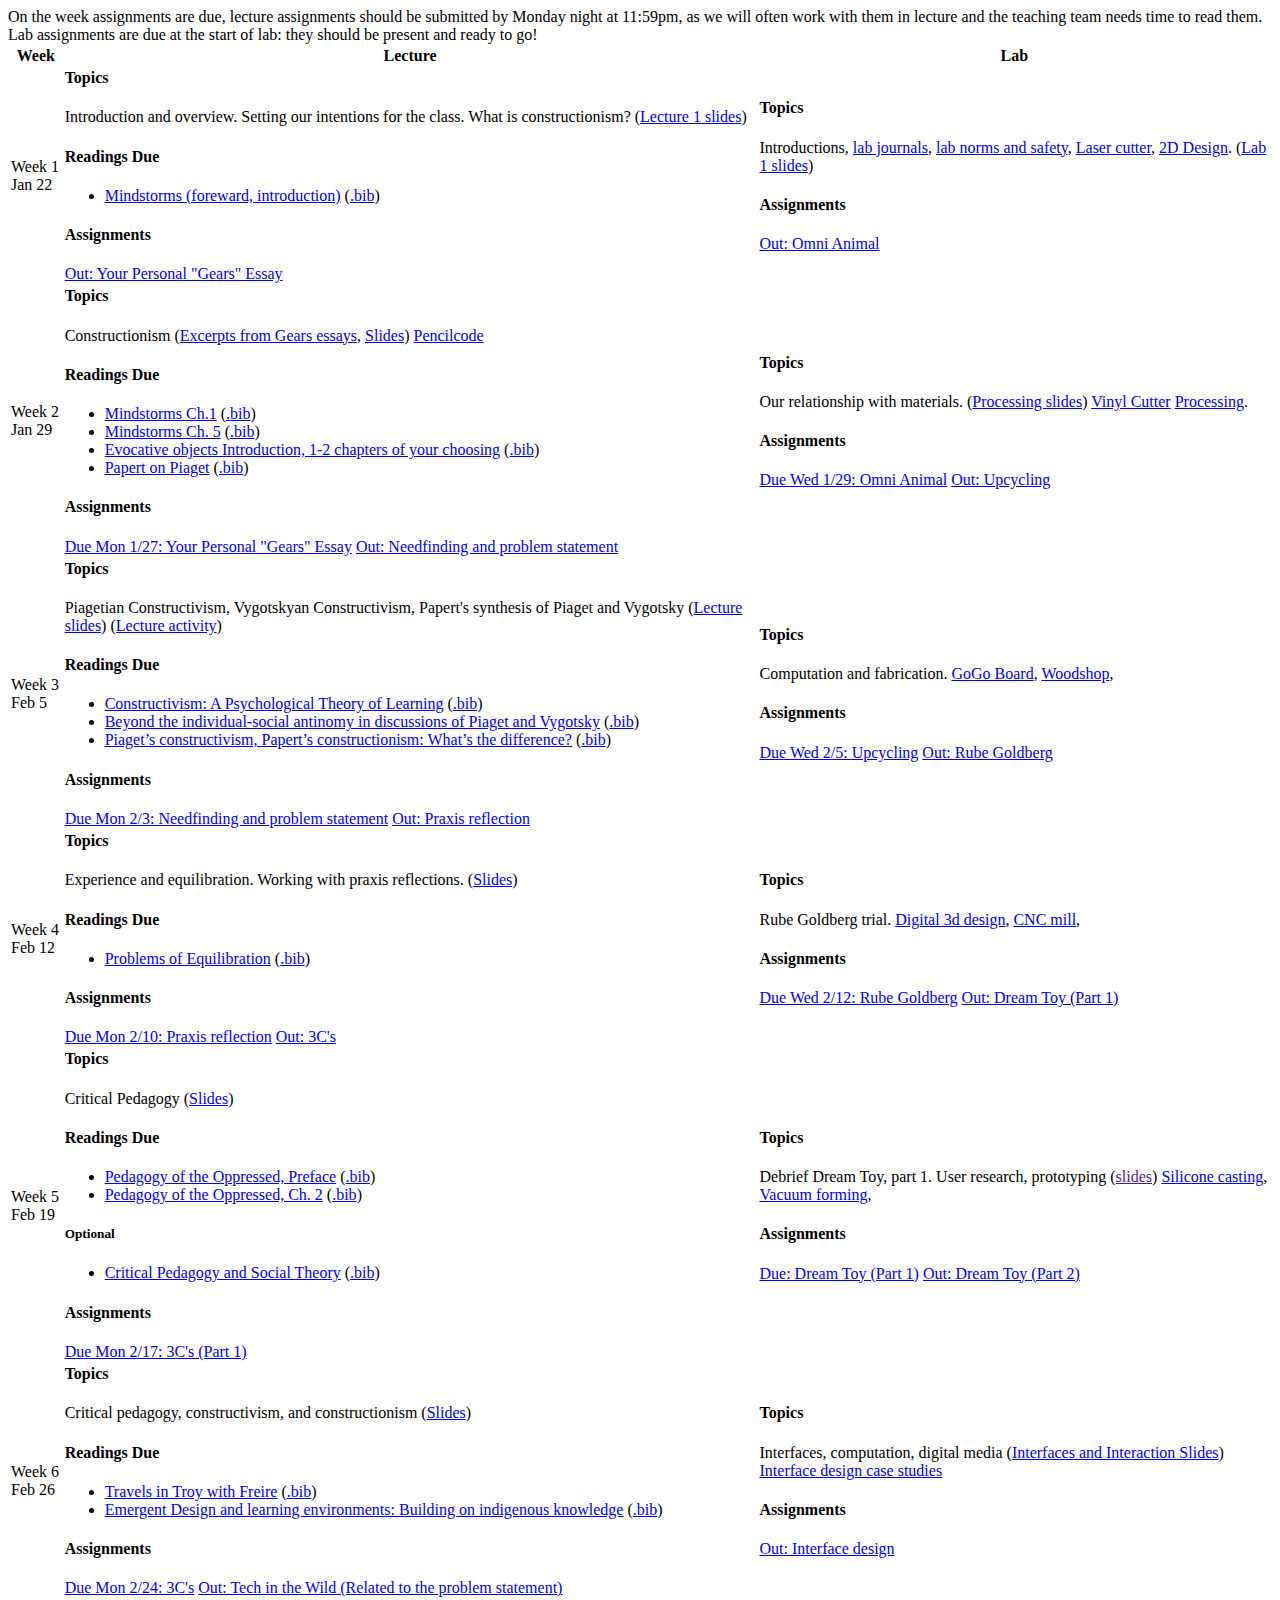
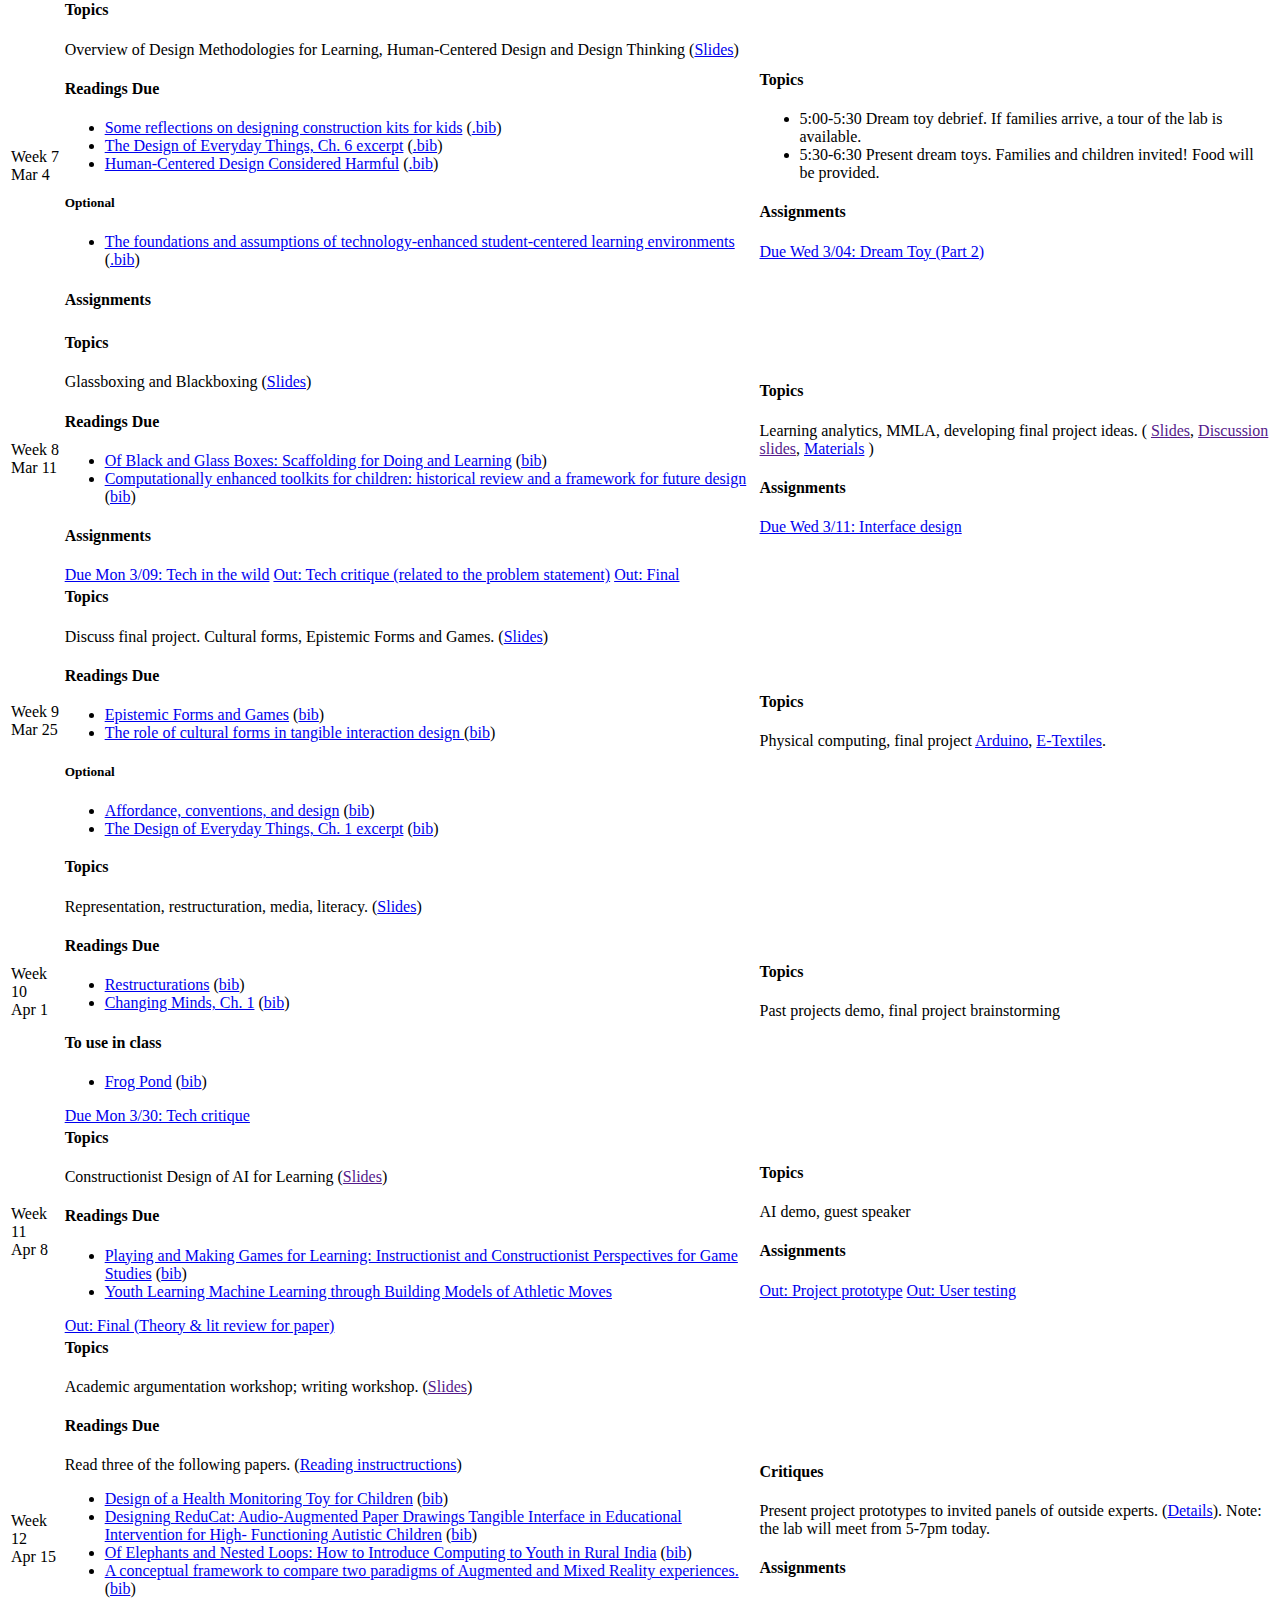
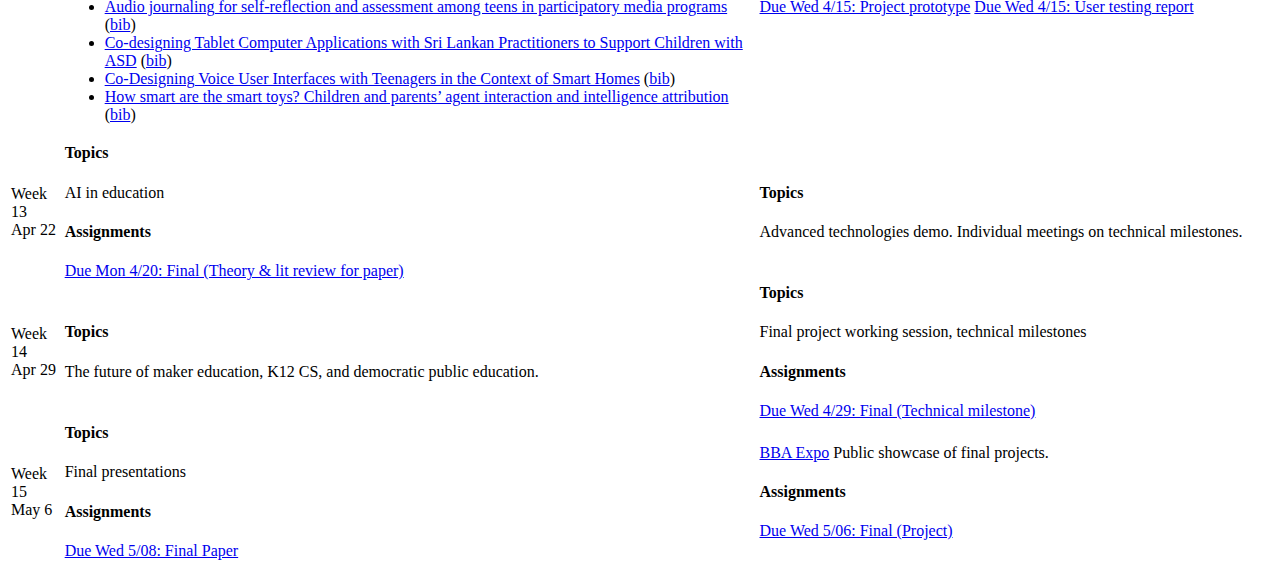
==== content/pages/syllabus.html @ f191dd2f "Week 10 readings updated" ====
<html>
    <head>
        <title>Syllabus</title>
    </head>
    <body>
On the week assignments are due, lecture assignments should be submitted by Monday night at 11:59pm, as we will often work with them in lecture and the teaching team needs time to read them. Lab assignments are due at the start of lab: they should be present and ready to go!
<table class="syllabus">
    <tr>
        <th>Week</th>
        <th>Lecture</th>
        <th>Lab</th>
    </tr>

    <tr>
        <td>Week 1 <br /><span class="date">Jan 22</span></td>
        <td>
            <h4>Topics</h4>
            Introduction and overview. Setting our intentions for the class. What is constructionism?
            (<a target="_blank" href="https://docs.google.com/presentation/d/1SREPqW6vsB7kgk5vbf4VYA6AezuqVZ_eiLIX09AyjaE/edit?usp=sharing">Lecture 1 slides</a>)
            <h4>Readings Due</h4>
            <ul>
            <li><a target="_blank" href="READINGS_URL/papert1980mindstorms.pdf">Mindstorms (foreward, introduction)</a> (<a target="_blank" href="{static}/resources/biblatex/papert1980mindstorms.bib">.bib</a>)</li>
            </ul>
            <h4>Assignments</h4>
            <a class="assignment-out" href="{filename}/assignments/gears.md">Out: Your Personal "Gears" Essay</a>
        </td>
        <td>
            <h4>Topics</h4>
                 Introductions, <a target="_blank" href="{filename}/assignments/lab_journals.md">lab journals</a>,
                 <a target="_blank" href="{filename}/modules/safety.md">lab norms and safety</a>,
                    <a class="module" href="{filename}/modules/lasercutter.md">Laser cutter</a>,
                    <a class="module" href="{filename}/modules/2d_design.md">2D Design</a>. (<a target="_blank" href="https://docs.google.com/presentation/d/1qqPPxAssUFcKYAF-HnSvbT03ka-22QVkBeQnZaR6iQI/edit?usp=sharing">Lab 1 slides</a>)
            <h4>Assignments</h4>
                <a class="assignment-out" href="{filename}/assignments/omni-animal.md">Out: Omni Animal</a>
        </td>
    </tr>

    <tr>
        <td>Week 2 <br /><span class="date">Jan 29</span></td>
        <td>
            <h4>Topics</h4>
            Constructionism (<a target="_blank" href="https://docs.google.com/document/d/1FsO0xBzT_t6GTcE_DJmfd6uVPvwRWM6PDEd-GpcnNJQ/edit?usp=sharing">Excerpts from Gears essays</a>, <a target="_blank" href="https://docs.google.com/presentation/d/11gD_gNzRT9AkAKZXouUk6GBnm2MyLbKAiNx3Hc2-9mM/edit?usp=sharing">Slides</a>) <!-- 2019: https://docs.google.com/document/d/1GIaqhdgTj4fM0nY0B_ZrskUqznbgfppgoUIftCwBAew/edit?usp=sharing-->
            <a target="_blank" href="https://pencilcode.net/">Pencilcode</a>
            <h4>Readings Due</h4>
            <ul>
                <li><a target="_blank" href="READINGS_URL/papert1980mindstorms.pdf">Mindstorms Ch.1</a> (<a target="_blank" href="{static}/resources/biblatex/papert1980mindstorms.bib">.bib</a>)
                <li><a target="_blank" href="READINGS_URL/papert1980mindstorms.pdf">Mindstorms Ch. 5</a> (<a target="_blank" href="{static}/resources/biblatex/papert1980mindstorms.bib">.bib</a>)
                <li><a target="_blank" href="READINGS_URL/turkle_evocative_2007.pdf">Evocative objects Introduction, 1-2 chapters of your choosing</a> (<a class="module" href="{static}/resources/biblatex/turkle_evocative_2007.bib">.bib</a>)
                <li><a target="_blank" href="READINGS_URL/papert_papert_1999.pdf">Papert on Piaget</a> (<a target="_blank" href="{static}/resources/biblatex/papert_papert_1999.bib">.bib</a>)
            </ul>
            <h4>Assignments</h4>
            <a class="assignment-due" href="{filename}/assignments/gears.md">Due Mon 1/27: Your Personal "Gears" Essay</a>
            <a class="assignment-due" href="{filename}/assignments/needfinding.md">Out: Needfinding and problem statement</a>
        </td>
        <td>
            <h4>Topics</h4>
                Our relationship with materials. (<a target="_blank" href="https://docs.google.com/presentation/d/1ZZg2HkJ9ExQPT14tW6lI9m6szb9lcp_NriTEcnA6dDU/edit?usp=sharing">Processing slides</a>)
                <a class="module" href="{filename}/modules/vinyl_cutter.md">Vinyl Cutter</a>
                <a class="module" href="{filename}/modules/processing.md">Processing</a>.
            <h4>Assignments</h4>
                <a class="assignment-due" href="{filename}/assignments/omni-animal.md">Due Wed 1/29: Omni Animal</a>
                <a class="assignment-out" href="{filename}/assignments/upcycling.md">Out: Upcycling</a>
        </td>
    </tr>

    <tr>
        <td>Week 3 <br /><span class="date">Feb 5</span></td>
       <td>
            <h4>Topics</h4>
            Piagetian Constructivism, Vygotskyan Constructivism, Papert's synthesis of Piaget and Vygotsky

            (<a target="_blank" href="https://docs.google.com/presentation/d/1zqFO3OvIdrnsmGuyUsQKkJU1rkddSO2Q0pHjkq6IqI4/edit?usp=sharing">Lecture slides</a>)
            (<a target="_blank" href="https://docs.google.com/document/d/1JxZORuh4Gfbfrrl1wy2RW5pZLLuGu3oudJD5DPipPEg/edit">Lecture activity</a>)
            <h4>Readings Due</h4>
            <ul>
                <li><a target="_blank" href="READINGS_URL/fosnot_constructivism_1996.pdf">Constructivism: A Psychological Theory of Learning</a> (<a target="_blank" href="{static}/resources/biblatex/fosnot_constructivism_1996.bib">.bib</a>)
                <li><a target="_blank" href="READINGS_URL/cole_beyond_1996.pdf">Beyond the individual-social antinomy in discussions of Piaget and Vygotsky</a> (<a target="_blank" href="{static}/resources/biblatex/cole_beyond_1996.bib">.bib</a>)
                <li><a target="_blank" href="READINGS_URL/ackermann_piagets_2001.pdf">Piaget’s constructivism, Papert’s constructionism: What’s the difference?</a> (<a target="_blank" href="{static}/resources/biblatex/ackermann_piagets_2001.bib">.bib</a>)
            </ul>
            <h4>Assignments</h4>
            <a class="assignment-due" href="{filename}/assignments/needfinding.md">Due Mon 2/3: Needfinding and problem statement</a>
            <a class="assignment-out" href="{filename}/assignments/praxis.md">Out: Praxis reflection</a>
        </td>
        <td>
            <h4>Topics</h4>
                Computation and fabrication.
                <a class="module" href="{filename}/modules/gogo-board.md">GoGo Board</a>,
                <a class="module" href="{filename}/modules/woodshop.md">Woodshop</a>,
            <h4>Assignments</h4>
                <a class="assignment-due" href="{filename}/assignments/upcycling.md">Due Wed 2/5: Upcycling</a>
                <a class="assignment-out" href="{filename}/assignments/rube-goldberg.md">Out: Rube Goldberg</a>
        </td>
    </tr>

    <tr>
        <td>Week 4 <br /><span class="date">Feb 12</span></td>
       <td>
            <h4>Topics</h4>
            Experience and equilibration. Working with praxis reflections.
            (<a target="_blank" href="https://docs.google.com/presentation/d/1HQkQNPiPjzptkbHflfiXlmUsntt6Jr9R3TwAXEna19k/edit?usp=sharing">Slides</a>)
            <h4>Readings Due</h4>
            <ul>
                <li><a target="_blank" href="READINGS_URL/piaget_problems_1977.pdf">Problems of Equilibration</a> (<a target="_blank" href="{static}/resources/biblatex/piaget_problems_1977.bib">.bib</a>)
            </ul>
            <h4>Assignments</h4>
            <a class="assignment-due" href="{filename}/assignments/praxis.md">Due Mon 2/10: Praxis reflection</a>
            <a class="assignment-out" href="{filename}/assignments/3c.md">Out: 3C's</a>

        </td>
        <td>
            <h4>Topics</h4>
                Rube Goldberg trial.
                <a class="module" href="{filename}/modules/digital_3d_design.md">Digital 3d design</a>,
                <a class="module" href="{filename}/modules/cnc.md">CNC mill</a>,
            <h4>Assignments</h4>
                <a class="assignment-due" href="{filename}/assignments/rube-goldberg.md">Due Wed 2/12: Rube Goldberg</a>
                <a class="assignment-out" href="{filename}/assignments/dream-toy.md">Out: Dream Toy (Part 1)</a>
        </td>
    </tr>

    <tr>
        <td>Week 5 <br /><span class="date">Feb 19</span></td>
        <td>
            <h4>Topics</h4>
            Critical Pedagogy (<a target="_blank" href="https://docs.google.com/presentation/d/1ElPwdDucJ-rklCaREY_gHuwk0H9X6_TANQDDfNp7CrU/edit?usp=sharing">Slides</a>)
            <h4>Readings Due</h4>
            <ul>
                <li><a target="_blank" href="READINGS_URL/freire_pedagogy_2000.preface.pdf">Pedagogy of the Oppressed, Preface</a> (<a target="_blank" href="{static}/resources/biblatex/freire_pedagogy_2000.bib">.bib</a>)
                <li><a target="_blank" href="READINGS_URL/freire_pedagogy_2000.ch2.pdf">Pedagogy of the Oppressed, Ch. 2</a> (<a target="_blank" href="{static}/resources/biblatex/freire_pedagogy_2000.bib">.bib</a>)
            </ul>
            <h5>Optional</h5>
            <ul>
            <li><a target="_blank" href="READINGS_URL/vossoughi_critical_2016.pdf">Critical Pedagogy and Social Theory</a> (<a target="_blank" href="{static}/resources/biblatex/vossoughi_critical_2016.bib">.bib</a>)
            </ul>
            <h4>Assignments</h4>
            <a class="assignment-due" href="{filename}/assignments/3c.md">Due Mon 2/17: 3C's (Part 1)</a>
        </td>
        <td>
            <h4>Topics</h4>
                Debrief Dream Toy, part 1. User research, prototyping (<a target="_blank" href="">slides</a>)
                <a class="module" href="{filename}/modules/silicone.md">Silicone casting</a>,
                <a class="module" href="{filename}/modules/vacuum_forming.md">Vacuum forming</a>,
            <h4>Assignments</h4>
                <a class="assignment-due" href="{filename}/assignments/dream-toy.md">Due: Dream Toy (Part 1)</a>
                <a class="assignment-out" href="{filename}/assignments/dream-toy.md">Out: Dream Toy (Part 2)</a>
                <!--<a class="assignment-out" href="{filename}/assignments/dream-toy.md">Out: Problem Statement 1-pager*</a>--> <!--NEED TO FIX-->
        </td>
    </tr>

    <tr>
        <td>Week 6 <br /><span class="date">Feb 26</span></td>
        <td>
            <h4>Topics</h4>
            Critical pedagogy, constructivism, and constructionism
            (<a target="_blank" href="https://docs.google.com/presentation/d/1sA_3rjG-LYWenSGGAe6ZDs2kucZpzmZYH5bvVEnua90/edit?usp=sharing">Slides</a>) <!-- 2019: https://drive.google.com/open?id=1_EfFW6iyijdBRukGmccDFve9IMpaI5vD8sDXb2hOQ-Y-->
            <h4>Readings Due</h4>
            <ul>
                <li><a target="_blank" href="READINGS_URL/blikstein_travels_2008.pdf">Travels in Troy with Freire</a> (<a target="_blank" href="{static}/resources/biblatex/blikstein_travels_2008.bib">.bib</a>)</li>
                <li><a target="_blank" href="READINGS_URL/cavallo_2000.pdf">Emergent Design and learning environments: Building on indigenous knowledge</a> (<a target="_blank" href="{static}/resources/biblatex/cavallo_2000.bib">.bib</a>)</li>
            <!--<li>Proposed: Something on Vygotsky <-> critical theory. Maybe Holland, et al. </li>-->
            <!--<li>Proposed: Activity centered design: towards a theoretical framework for CSCL (Wertsch)</li>-->
            </ul>
            <h4>Assignments</h4>
            <a class="assignment-due" href="{filename}/assignments/3c.md">Due Mon 2/24: 3C's</a>
            <a class="assignment-out" href="{filename}/assignments/tech-in-wild.md">Out: Tech in the Wild (Related to the problem statement)</a>


        </td>
        <td>
            <h4>Topics</h4>
                Interfaces, computation, digital media
                (<a target="_blank" href="https://docs.google.com/presentation/d/1f3dNkDaUeivaFdGuMJcIZ9B0VbnCojzWTdJrEo7EQu8/edit?usp=sharing">Interfaces and Interaction Slides</a>)
                <a class="module" href="{filename}/curriculum/interface.md">Interface design case studies</a>
            <h4>Assignments</h4>
                <!--<a class="assignment-due" href="{filename}/assignments/interface_design.md">Due Wed 2/26: Problem Statement 1-pager*</a>--> <!--NEED TO FIX-->
                <a class="assignment-out" href="{filename}/assignments/interface_design.md">Out: Interface design</a>
        </td>
    </tr>
    <tr>
        <td>Week 7 <br /><span class="date">Mar 4</span></td>
        <td>
            <h4>Topics</h4>
            Overview of Design Methodologies for Learning, Human-Centered Design and Design Thinking
            (<a target="_blank" href="https://docs.google.com/presentation/d/1fpq9laIXSJGSqxyiDLZsiXV164Fqt1VatubwP5KrUJU/edit?usp=sharing">Slides</a>) <!-- 2019: https://docs.google.com/presentation/d/1b_eKLuYY8wy6XOU40EDBKjP2LDZRQHUB3mCvZ7uZPaQ/edit?usp=sharing-->
            <h4>Readings Due</h4>
            <ul>
                <li><a target="_blank" href="READINGS_URL/resnick_reflections_2005.pdf">Some reflections on designing construction kits for kids</a> (<a target="_blank" href="{static}/resources/biblatex/resnick_reflections_2005.bib">.bib</a>)
                <li><a target="_blank" href="READINGS_URL/norman_design_2013.ch6.pdf">The Design of Everyday Things, Ch. 6 excerpt</a> (<a target="_blank" href="{static}/resources/biblatex/norman_design_2013.bib">.bib</a>)
                <li><a target="_blank" href="READINGS_URL/norman_human-centered_2005.pdf">Human-Centered Design Considered Harmful</a> (<a target="_blank" href="{static}/resources/biblatex/norman_human-centered_2005.bib">.bib</a>)
            </ul>
            <h5>Optional</h5>
            <ul>
            <li><a target="_blank" href="READINGS_URL/hannafin_foundations_1997.pdf">The foundations and assumptions of technology-enhanced student-centered learning environments</a> (<a target="_blank" href="{static}/resources/biblatex/hannafin_foundations_1997.bib">.bib</a>)
            </ul>
            <h4>Assignments</h4>

        </td>
        <td>
            <h4>Topics</h4>
            <ul>
                <li>5:00-5:30 Dream toy debrief. If families arrive, a tour of the lab is available.</li>
                <li>5:30-6:30 Present dream toys. Families and children invited! Food will be provided.</li>
            </ul>
            <h4>Assignments</h4>
            <a class="assignment-due" href="{filename}/assignments/dream-toy.md">Due Wed 3/04: Dream Toy (Part 2)</a>
        </td>
    </tr>

    <tr>
        <td>Week 8 <br /><span class="date">Mar 11</span></td>
        <td>

            <h4>Topics</h4>
            Glassboxing and Blackboxing (<a target="_blank" href="https://docs.google.com/presentation/d/10nmzcOLhTLGA2uA_JKIQDXI05QokxIiQC2nlm8Zbh78/edit?usp=sharing">Slides</a>) <!-- 2019: https://docs.google.com/presentation/d/1FejAuI7p1yAJZWg40dZzfKbaS287Tftec9Og_9_Bpok/edit?usp=sharing -->
            <h4>Readings Due</h4>
            <ul>
                <li><a target="_blank" href="http://beyondbitsandatoms.org/readings/hmelo_1996_boxes.pdf">Of Black and Glass Boxes: Scaffolding for Doing and Learning</a> (<a target="_blank" href="{static}/resources/biblatex/hmelo1996black.bib">bib</a>)
                <li><a target="_blank" href="http://beyondbitsandatoms.org/readings/blikstein_2015_toolkits.pdf">Computationally enhanced toolkits for children: historical review and a framework for future design</a> (<a target="_blank" href="{static}/resources/biblatex/blikstein2015computationally.bib">bib</a>)
            </ul>
            <h4>Assignments</h4>
            <a class="assignment-due" href="{filename}/assignments/tech-in-wild.md">Due Mon 3/09: Tech in the wild</a>
            <a class="assignment-out" href="{filename}/assignments/tech-critique.md">Out: Tech critique (related to the problem statement)</a>
            <a class="assignment-out" href="{filename}/assignments/final.md">Out: Final</a>
        </td>

        <td>
            <h4>Topics</h4>
            Learning analytics, MMLA, developing final project ideas. (
                <a target="_blank" href="">Slides</a>,<!--2019: https://docs.google.com/presentation/d/15AJeuMoPfg36MTFi1f28Yke2SbxJ-wtQGAH64Fo7b2s/edit?usp=sharing-->
                <a target="_blank" href="">Discussion slides</a>, <!--2019: https://docs.google.com/presentation/d/1oETyMSOglWbBN05fgOUnwzhI5gOC76VCcbpGAIQgYM0/edit?usp=sharing-->
                <a target="_blank" href="https://drive.google.com/file/d/1DRcfVT8PIMrTxlE1ojBCJQxbdMz9U09L/view?usp=sharing">Materials</a>
            )

            <h4>Assignments</h4>
            <a class="assignment-due" href="{filename}/assignments/interface_design.md">Due Wed 3/11: Interface design</a>
        </td>
    </tr>

    <tr>
        <td>Week 9 <br /><span class="date">Mar 25</span></td>

        <td>
            <h4>Topics</h4>
            Discuss final project.
            Cultural forms, Epistemic Forms and Games.
            (<a target="_blank" href="https://docs.google.com/presentation/d/1t8qMjLC47qgS6VB9xgDG5MaPlvDXeNQD5pqpDxALzeI/edit?usp=sharing">Slides</a>) <!-- 2019: https://docs.google.com/presentation/d/1O3dG79GqQ4AwoCpS0w12TvKP4T6bauVIm_yUC6J6vqM/edit?usp=sharing-->
            <h4>Readings Due</h4>
            <ul>
                <li><a target="_blank" href="http://beyondbitsandatoms.org/readings/collins1993epistemic.pdf">Epistemic Forms and Games</a> (<a target="_blank" href="{static}/resources/biblatex/collins1993epistemic.bib">bib</a>)
                <li><a target="_blank" href="http://beyondbitsandatoms.org/readings/horn2013role.pdf">The role of cultural forms in tangible interaction design </a> (<a target="_blank" href="{static}/resources/biblatex/horn2013role.bib">bib</a>)
                <!--<li>Proposed: reading on digital media and interfaes</li>-->
            </ul>
            <h5>Optional</h5>
            <ul>
                <li><a target="_blank" href="http://beyondbitsandatoms.org/readings/norman1999affordance.pdf">Affordance, conventions, and design</a> (<a target="_blank" href="{static}/resources/biblatex/norman1999affordance.bib">bib</a>)
                <li><a target="_blank" href="http://beyondbitsandatoms.org/readings/norman_design_2013.ch1.pdf">The Design of Everyday Things, Ch. 1 excerpt</a> (<a target="_blank" href="{static}/resources/biblatex/norman_design_2013.bib">bib</a>)
            </ul>
        </td>
        <td>
            <h4>Topics</h4>
            Physical computing, final project
            <a class="module" href="{filename}/modules/arduino.md">Arduino</a>,
            <a class="module" href="{filename}/modules/e-textiles.md">E-Textiles</a>.
        </td>
    </tr>

    <tr>
        <td>Week 10 <br /><span class="date">Apr 1</span></td>
        <td>
            <h4>Topics</h4>
            Representation, restructuration, media, literacy. (<a href="https://docs.google.com/presentation/d/1iy2JFQ6MV9koTk9mJRp7DNurzWLEJeAOOQZZwVvbqfE/edit?usp=sharing">Slides</a>) <!-- 2019: https://docs.google.com/presentation/d/16-z0Py2-7v5EhLzb5bt0o5HHh45rrLQao17y77MzTVg/edit?usp=sharing-->
            <h4>Readings Due</h4>
            <ul>
                <li><a target="_blank" href="http://beyondbitsandatoms.org/readings/wilensky2010restructurations.pdf">Restructurations</a> (<a target="_blank" href="{static}/resources/biblatex/wilensky2010restructurations.bib">bib</a>)
                <li><a target="_blank" href="http://beyondbitsandatoms.org/readings/disessa2001changing.pdf">Changing Minds, Ch. 1</a> (<a target="_blank" href="{static}/resources/biblatex/disessa2001changing.bib">bib</a>)
            </ul>
            <h4>To use in class</h4>
            <ul>
                <li><a target="_blank" href="http://beyondbitsandatoms.org/readings/idc444-horn.pdf">Frog Pond</a> (<a target="_blank" href="{static}/resources/biblatex/horn2014frog.bib">bib</a>)
            </ul>
            <a class="assignment-due" href="{filename}/assignments/tech-critique.md">Due Mon 3/30: Tech critique</a>
        </td>
        <td>
            <h4>Topics</h4>
            Past projects demo, final project brainstorming
        </td>
    </tr>

    <tr>
        <td>Week 11 <br /><span class="date">Apr 8</span></td>
        <td>
            <h4>Topics</h4>
            Constructionist Design of AI for Learning (<a href="">Slides</a>) <!--https://docs.google.com/presentation/d/1Copo36XxTuxOTbneoHahTR2SXORo2JfoGkSZpTCOx1c/edit?usp=sharing-->
            <h4>Readings Due</h4>
            <ul>
                <li><a target="_blank" href="http://beyondbitsandatoms.org/readings/kafai2006playing.pdf">Playing and Making Games for Learning: Instructionist and Constructionist Perspectives for Game Studies</a> (<a target="_blank" href="{static}/resources/biblatex/kafai2006playing.bib">bib</a>)
                <li><a target="_blank" href="https://dl.acm.org/doi/pdf/10.1145/3311927.3323139">Youth Learning Machine Learning through Building Models of Athletic Moves</a>
            </ul>
            <a class="assignment-out" href="{filename}/assignments/final.md">Out: Final (Theory & lit review for paper)</a>
        </td>
        <td>
            <h4>Topics</h4>
            AI demo, guest speaker
            <h4>Assignments</h4>
            <a class="assignment-out" href="{filename}/assignments/final.md">Out: Project prototype</a> <!--NEED TO FIX -->
            <a class="assignment-out" href="{filename}/assignments/final.md">Out: User testing</a> <!--NEED TO FIX -->
        </td>
    </tr>

    <tr>
        <td id="week12">Week 12 <br /><span class="date">Apr 15</span></td>
        <td>
            <h4>Topics</h4>
            Academic argumentation workshop; writing workshop. (<a href="">Slides</a>) <!-- https://docs.google.com/presentation/d/10iEZuvwJfkGH0BUCEEbbMy1vK71vSZEIkYMtO5vHP_Q/edit?usp=sharing -->
            <h4>Readings Due</h4>
            <p>Read three of the following papers. (<a href="{filename}/announcements/week12readings.md">Reading instructructions</a>)</p>
            <ul>
                <li><a target="_blank" href="READINGS_URL/vonach2016design.pdf">Design of a Health Monitoring Toy for Children</a> (<a href="{static}/resources/biblatex/vonach2016design.bib">bib</a>)</li>
                <li><a target="_blank" href="READINGS_URL/alessandrini2016designing.pdf">Designing ReduCat: Audio-Augmented Paper Drawings Tangible Interface in Educational Intervention for High- Functioning Autistic Children</a> (<a href="{static}/resources/biblatex/alessandrini2016designing.bib">bib</a>)</li>
                <li><a target="_blank" href="READINGS_URL/unnikrishnan2016elephants.pdf">Of Elephants and Nested Loops: How to Introduce Computing to Youth in Rural India</a> (<a href="{static}/resources/biblatex/unnikrishnan2016elephants.bib">bib</a>)</li>
                <li><a target="_blank" href="READINGS_URL/malinverni2018conceptual.pdf">A conceptual framework to compare two paradigms of Augmented and Mixed Reality experiences.</a> (<a href="{static}/resources/biblatex/malinverni2018conceptual.bib">bib</a>)</li>
                <li><a target="_blank" href="READINGS_URL/sawhney2018audio.pdf">Audio journaling for self-reflection and assessment among teens in participatory media programs</a> (<a href="{static}/resources/biblatex/sawhney2018audio.bib">bib</a>)</li>
                <li><a target="_blank" href="READINGS_URL/soysa2018co.pdf">Co-designing Tablet Computer Applications with Sri Lankan Practitioners to Support Children with ASD</a> (<a href="{static}/resources/biblatex/soysa2018co.bib">bib</a>)</li>
                <li><a target="_blank" href="READINGS_URL/fitton2018co.pdf">Co-Designing Voice User Interfaces with Teenagers in the Context of Smart Homes</a> (<a href="{static}/resources/biblatex/fitton2018co.bib">bib</a>)</li>
                <li><a target="_blank" href="READINGS_URL/druga2018smart.pdf">How smart are the smart toys? Children and parents’ agent interaction and intelligence attribution</a> (<a href="{static}/resources/biblatex/druga2018smart.bib">bib</a>)</li>
            </ul>
        </td>
        <td>
            <h4>Critiques</h4>
            Present project prototypes to invited panels of outside experts. (<a target="_blank" href="{filename}/logistics/crits.md">Details</a>). Note: the lab will meet from 5-7pm today.
            <h4>Assignments</h4>
            <a class="assignment-due" href="{filename}/assignments/final.md">Due Wed 4/15: Project prototype</a>
            <a class="assignment-due" href="{filename}/assignments/final.md">Due Wed 4/15: User testing report</a> <!-- NEED TO EDIT Final.md to include user testing report -->
        </td>
    </tr>

    <tr>
        <td>Week 13<br /><span class="date">Apr 22</span></td>
        <td>
            <h4>Topics</h4>
            AI in education
            <h4>Assignments</h4>
            <a class="assignment-due" href="{filename}/assignments/final.md">Due Mon 4/20: Final (Theory & lit review for paper)</a>
        </td>
        <td>
            <h4>Topics</h4>
            Advanced technologies demo. Individual meetings on technical milestones.
        </td>
    </tr>

    <tr>
        <td>Week 14<br /><span class="date">Apr 29</span></td>
        <td>
            <h4>Topics</h4>
            The future of maker education, K12 CS, and democratic public education.
        </td>
        <td>
            <h4>Topics</h4>
            Final project working session, technical milestones
            <h4>Assignments</h4>
            <a class="assignment-due" href="{filename}/assignments/final.md">Due Wed 4/29: Final (Technical milestone)</a>
        </td>
    </tr>
    <tr>
        <td>Week 15 <br /><span class="date">May 6</span></td>
        <td>
            <h4>Topics</h4>
            Final presentations
            <h4>Assignments</h4>
            <a class="assignment-due" href="{filename}/assignments/final.md">Due Wed 5/08: Final Paper</a>
        </td>
        <td>
            <a target="_blank" href="{filename}/logistics/expo.md">BBA Expo</a> Public showcase of final projects.
            <h4>Assignments</h4>
            <a class="assignment-due" href="{filename}/assignments/final.md">Due Wed 5/06: Final (Project)</a>
        </td>
    </tr>
</table>
</body>
</html>
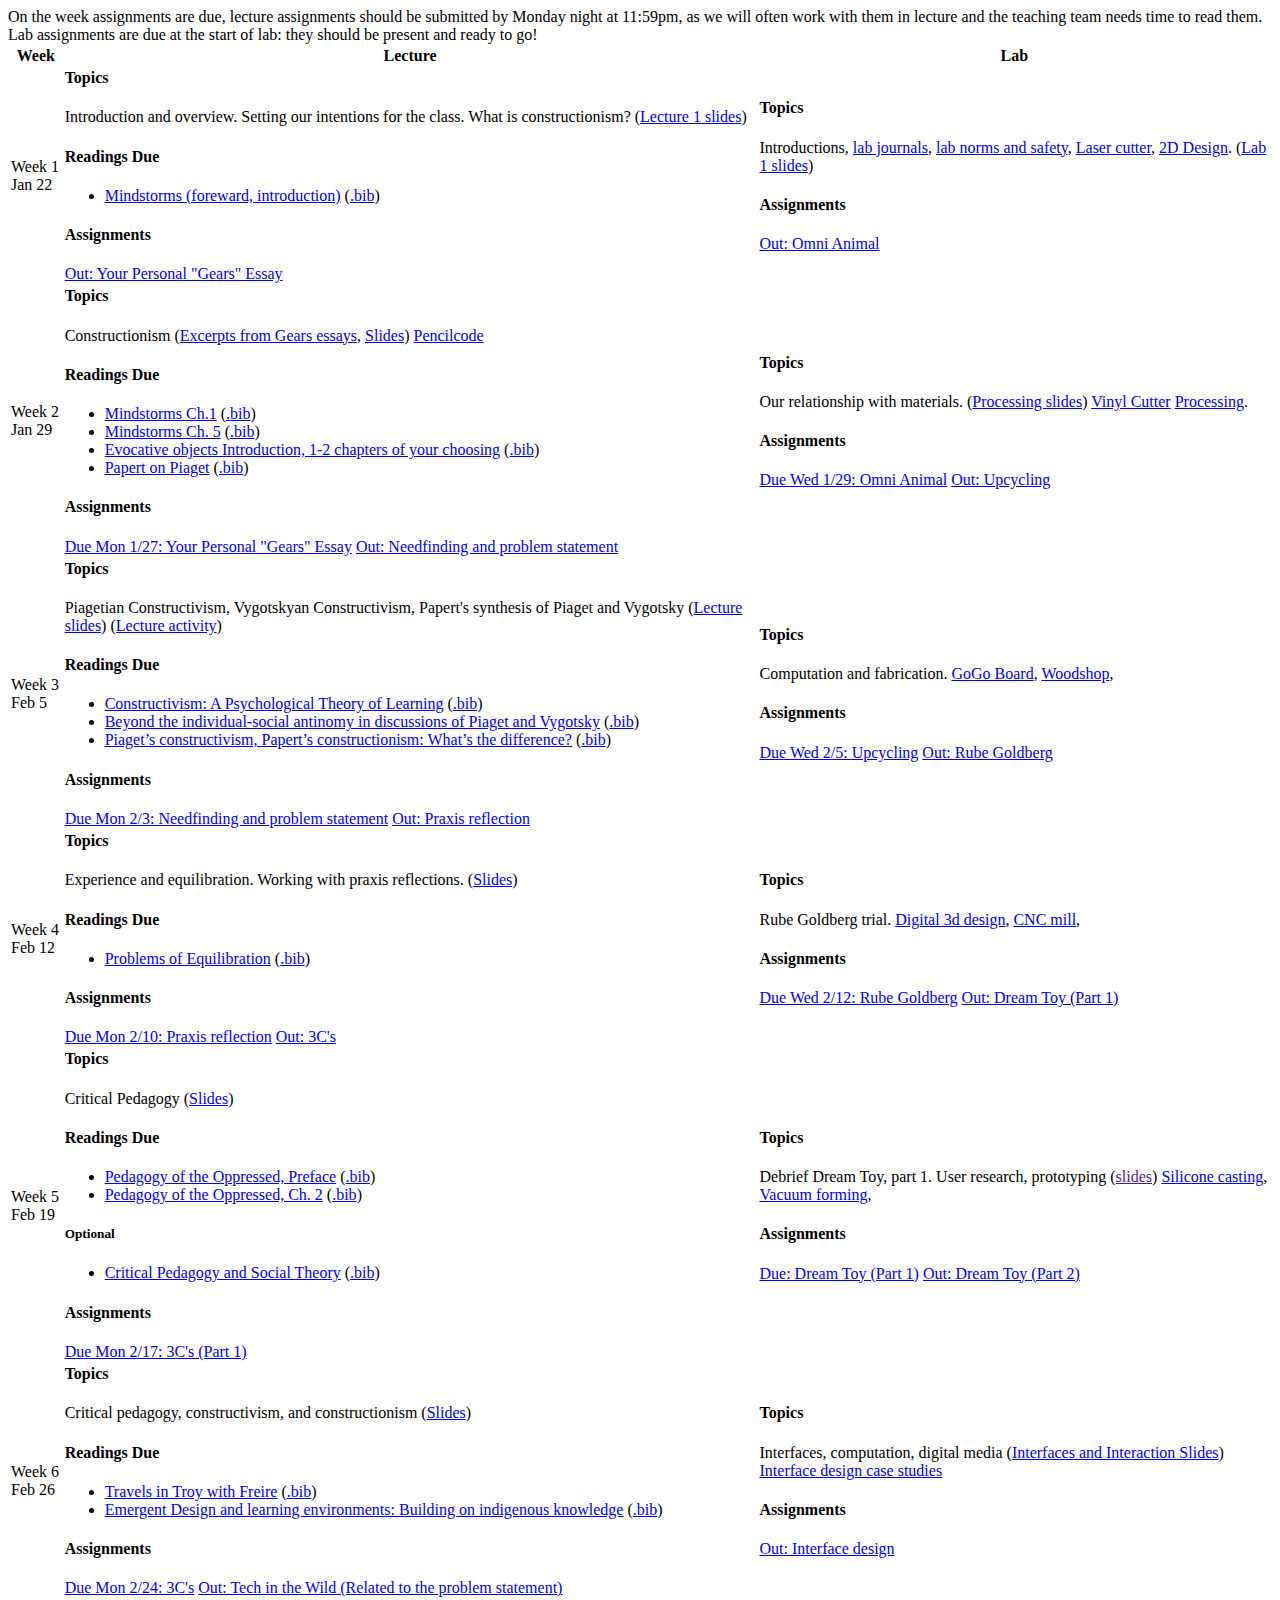
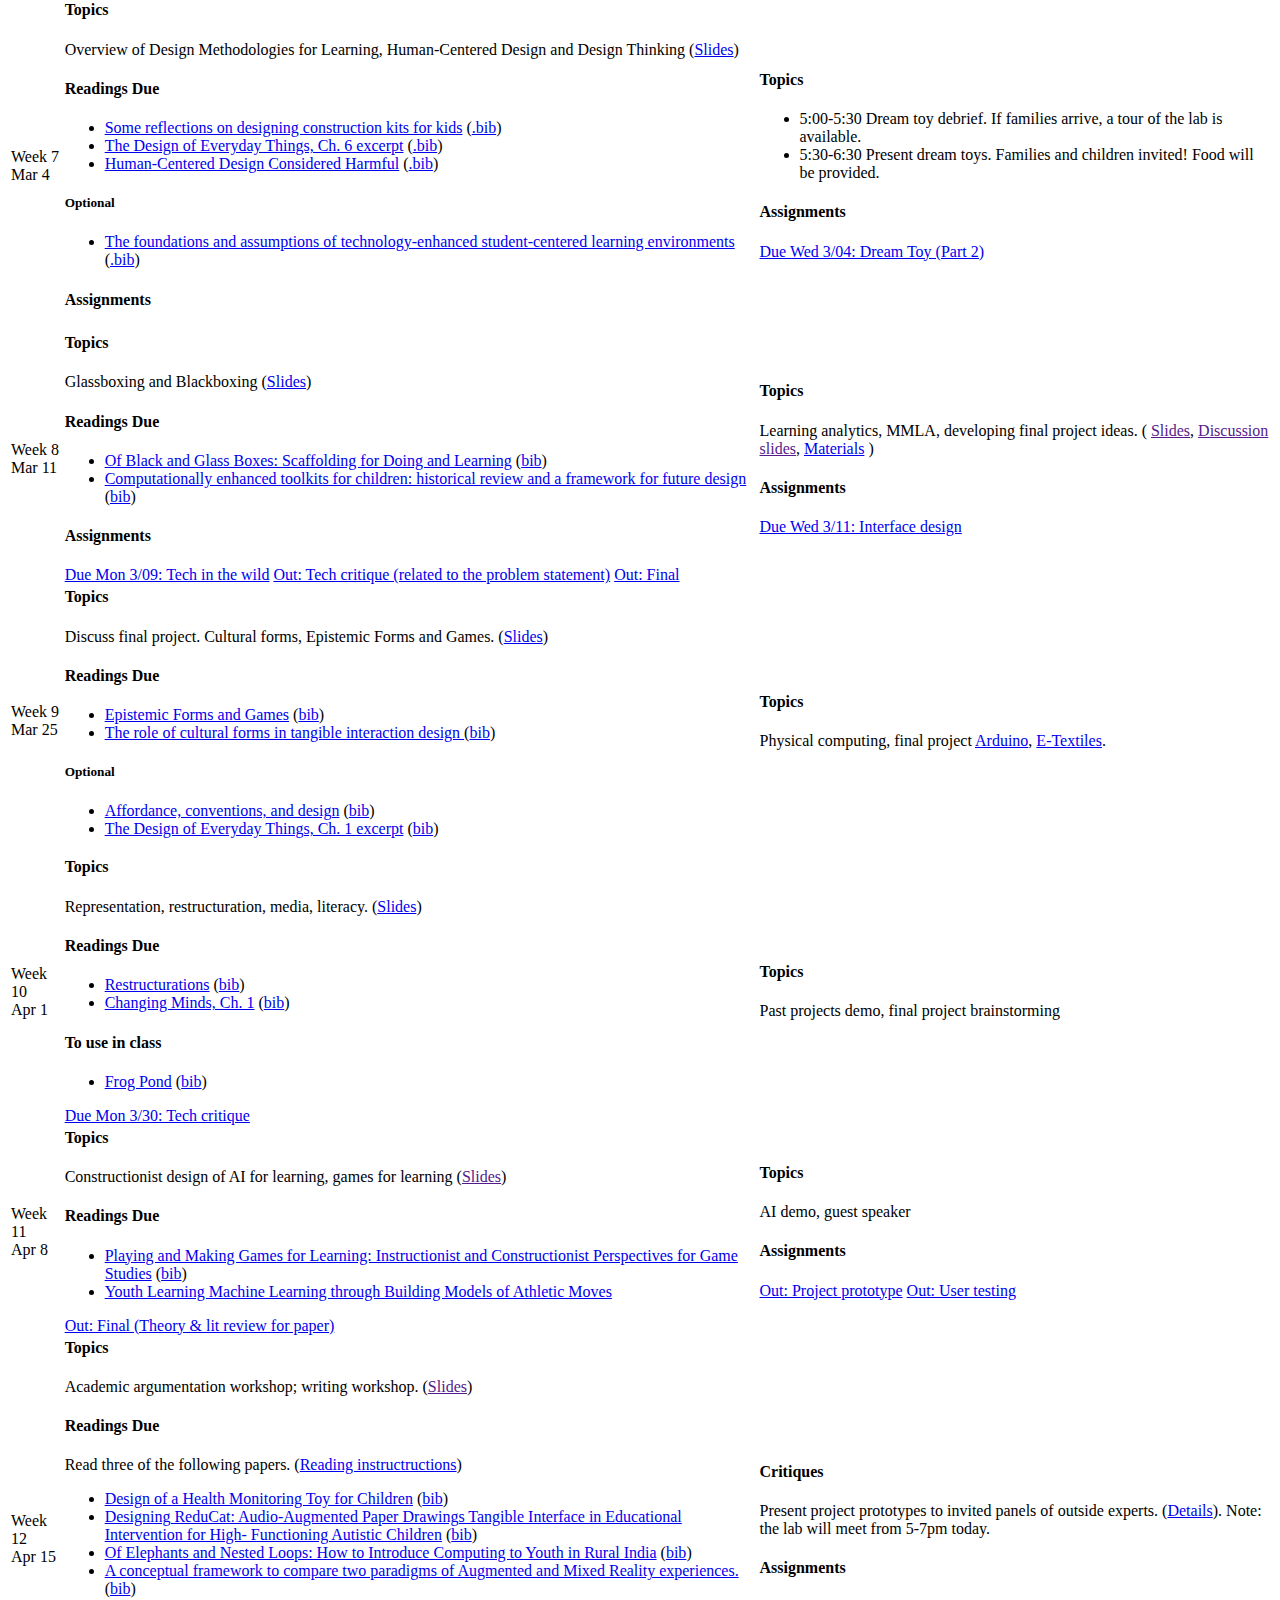
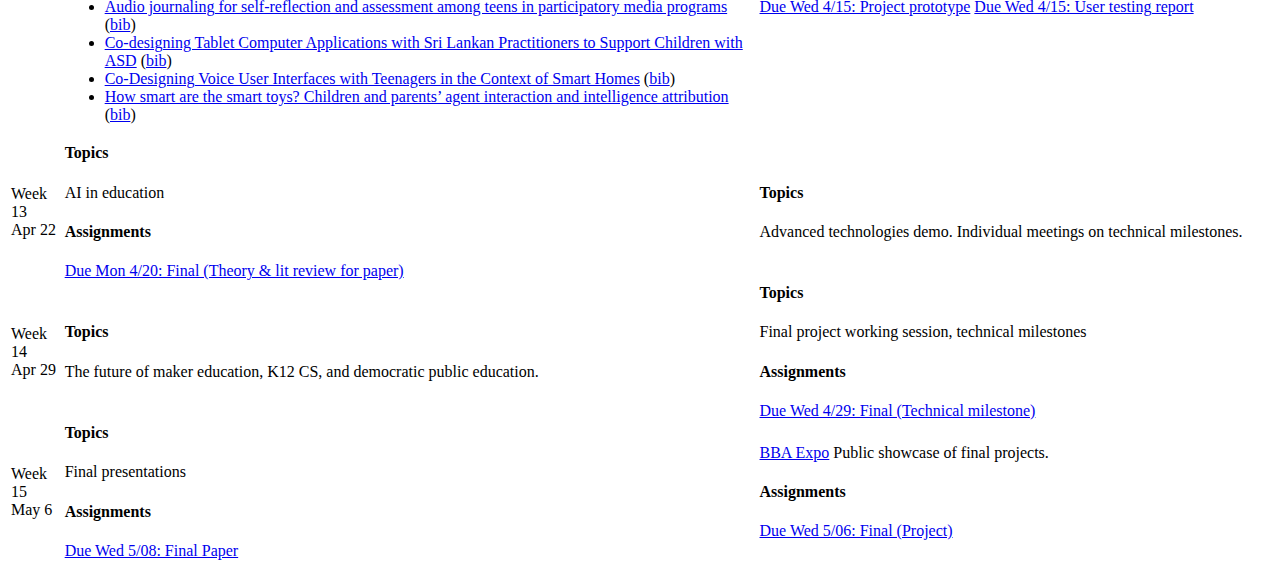
==== commit 4e69aa97: "Week 11 topics updated" ====
--- a/content/pages/syllabus.html
+++ b/content/pages/syllabus.html
@@ -290,7 +290,7 @@
         <td>Week 11 <br /><span class="date">Apr 8</span></td>
         <td>
             <h4>Topics</h4>
-            Constructionist Design of AI for Learning (<a href="">Slides</a>) <!--https://docs.google.com/presentation/d/1Copo36XxTuxOTbneoHahTR2SXORo2JfoGkSZpTCOx1c/edit?usp=sharing-->
+            Constructionist design of AI for learning, games for learning (<a href="">Slides</a>) <!--https://docs.google.com/presentation/d/1Copo36XxTuxOTbneoHahTR2SXORo2JfoGkSZpTCOx1c/edit?usp=sharing-->
             <h4>Readings Due</h4>
             <ul>
                 <li><a target="_blank" href="http://beyondbitsandatoms.org/readings/kafai2006playing.pdf">Playing and Making Games for Learning: Instructionist and Constructionist Perspectives for Game Studies</a> (<a target="_blank" href="{static}/resources/biblatex/kafai2006playing.bib">bib</a>)
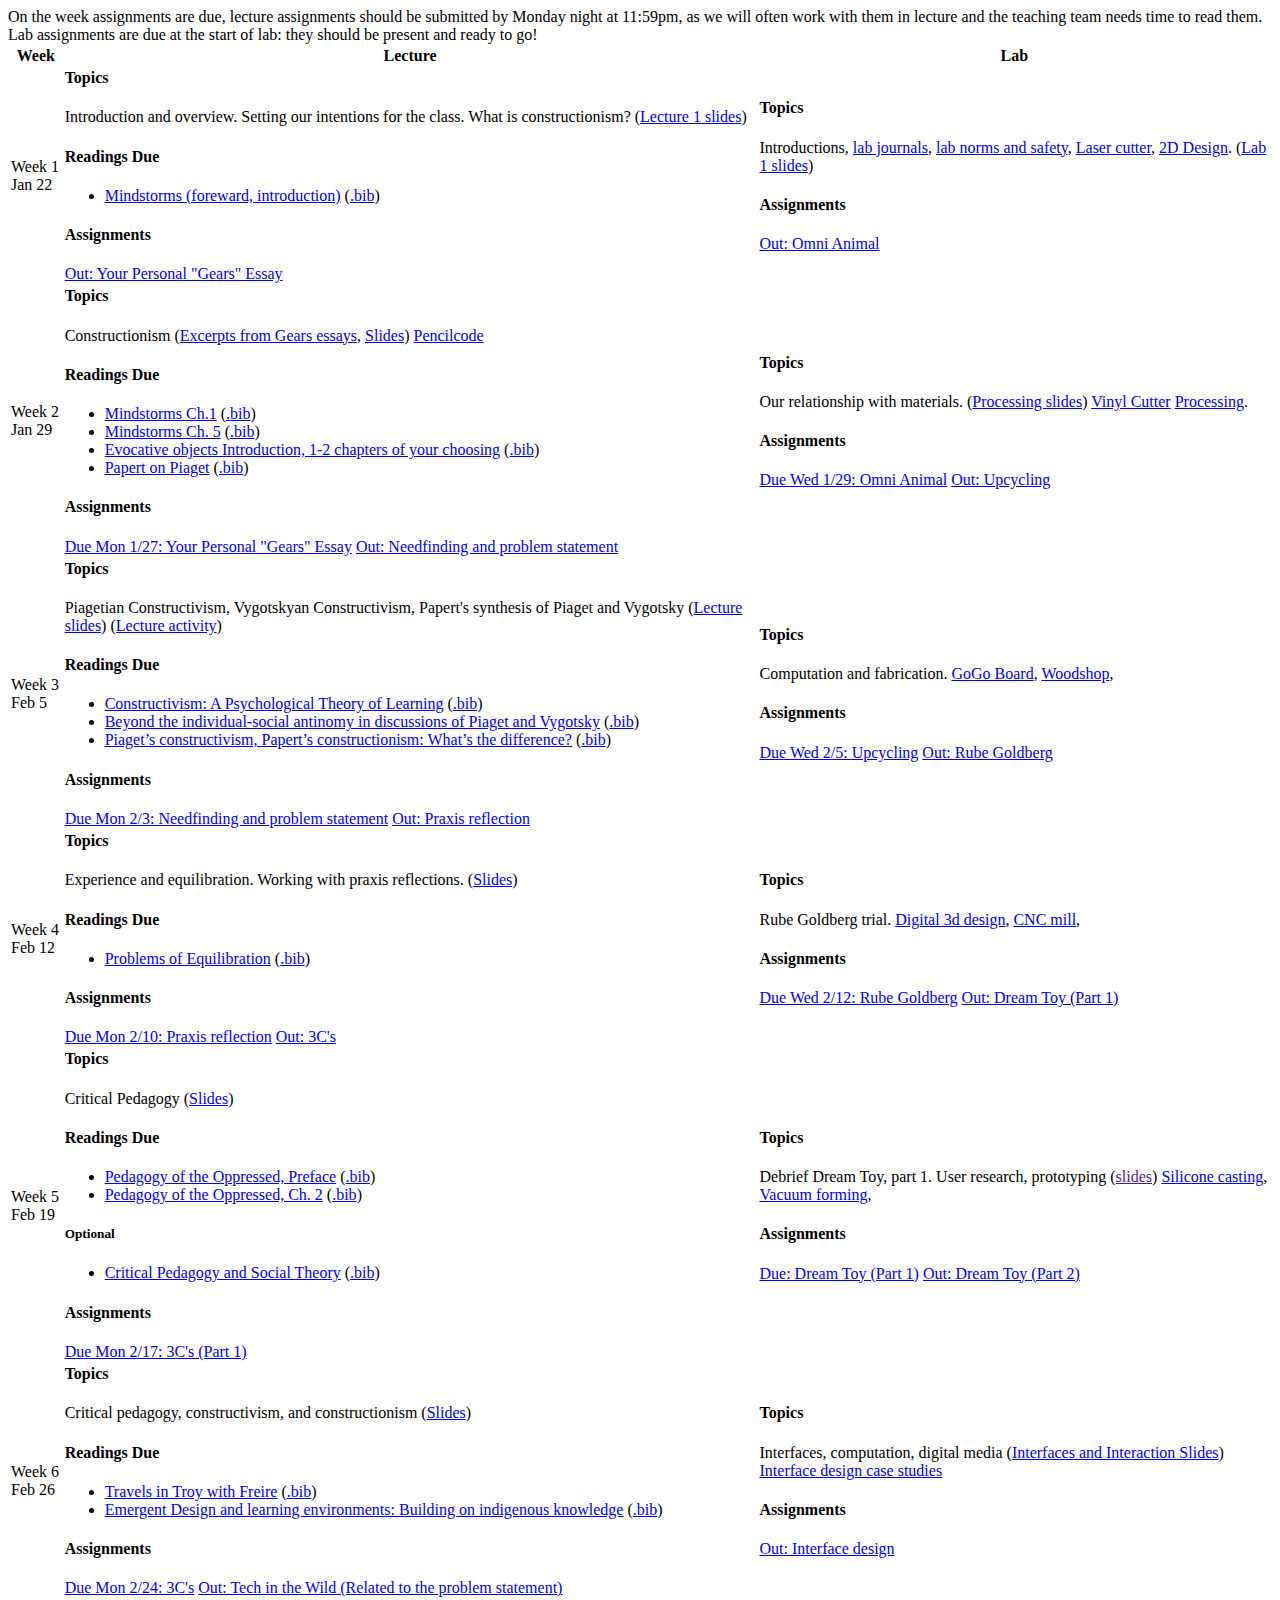
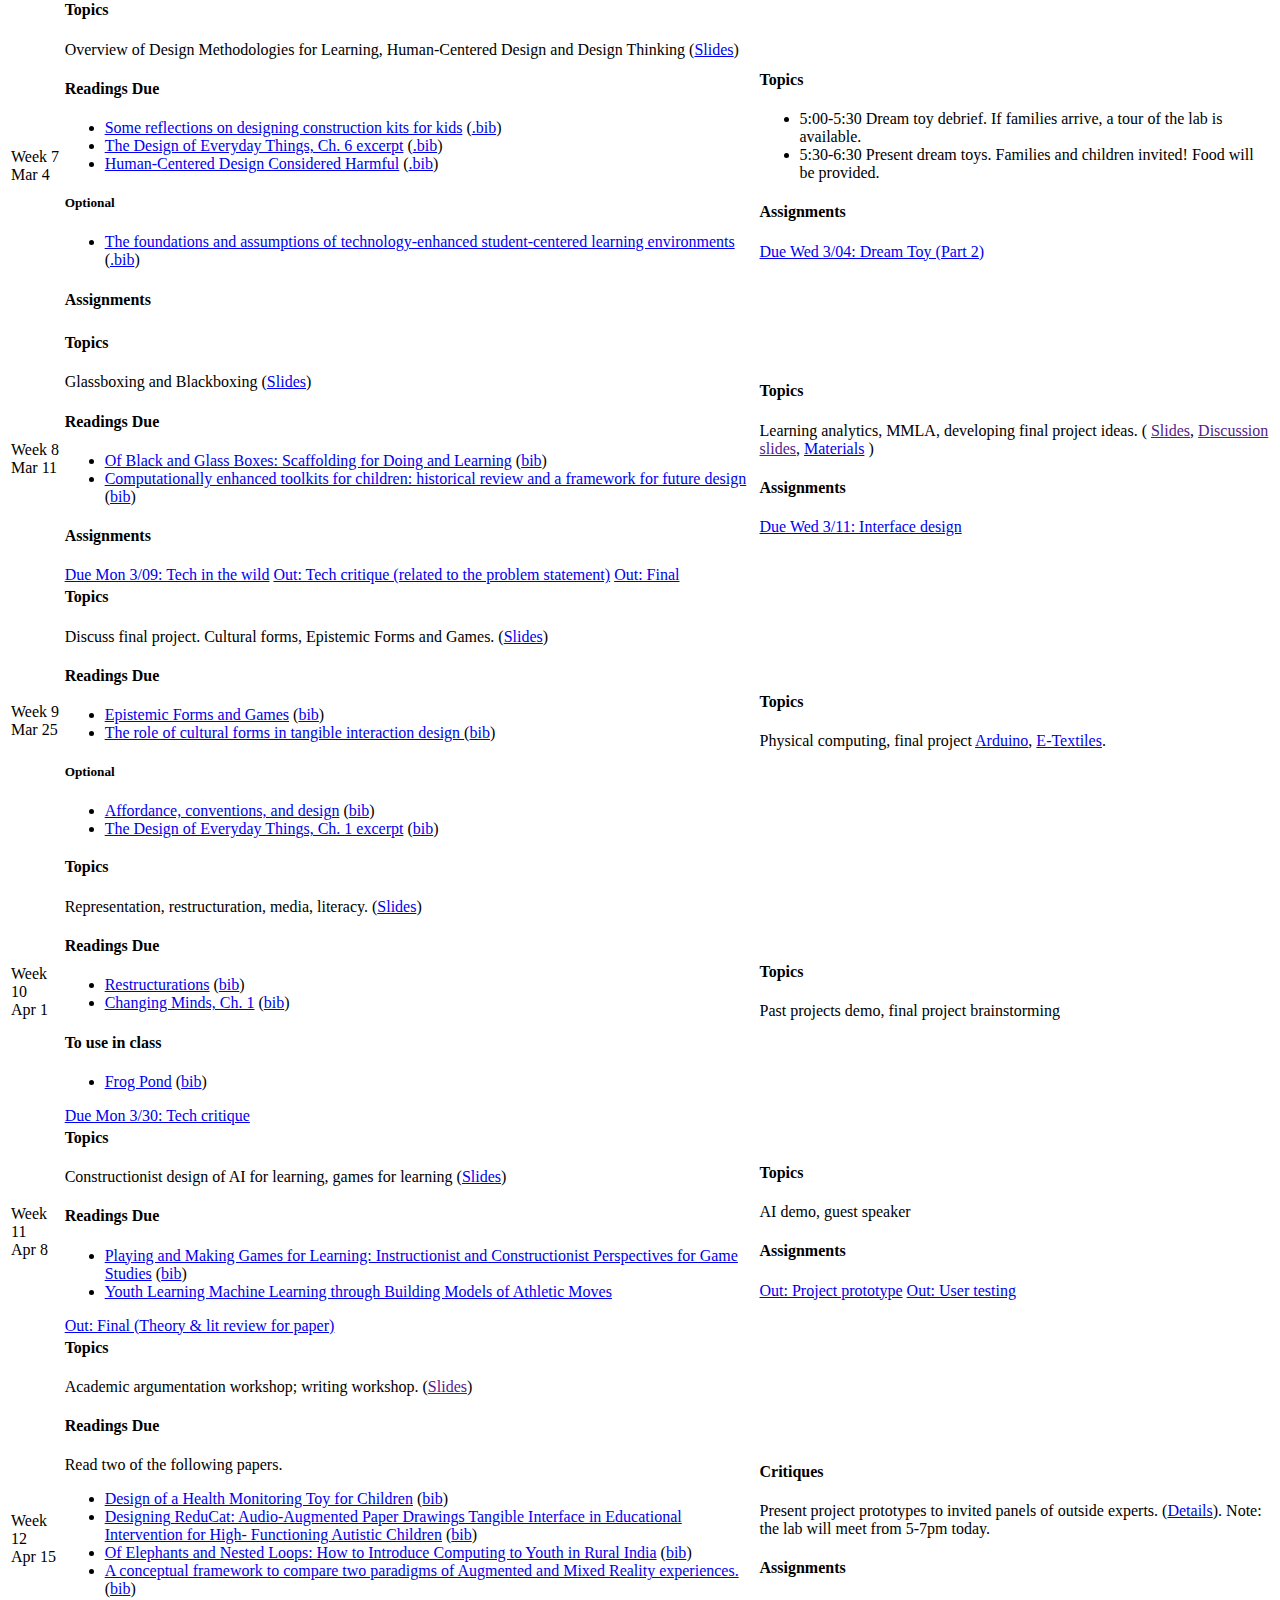
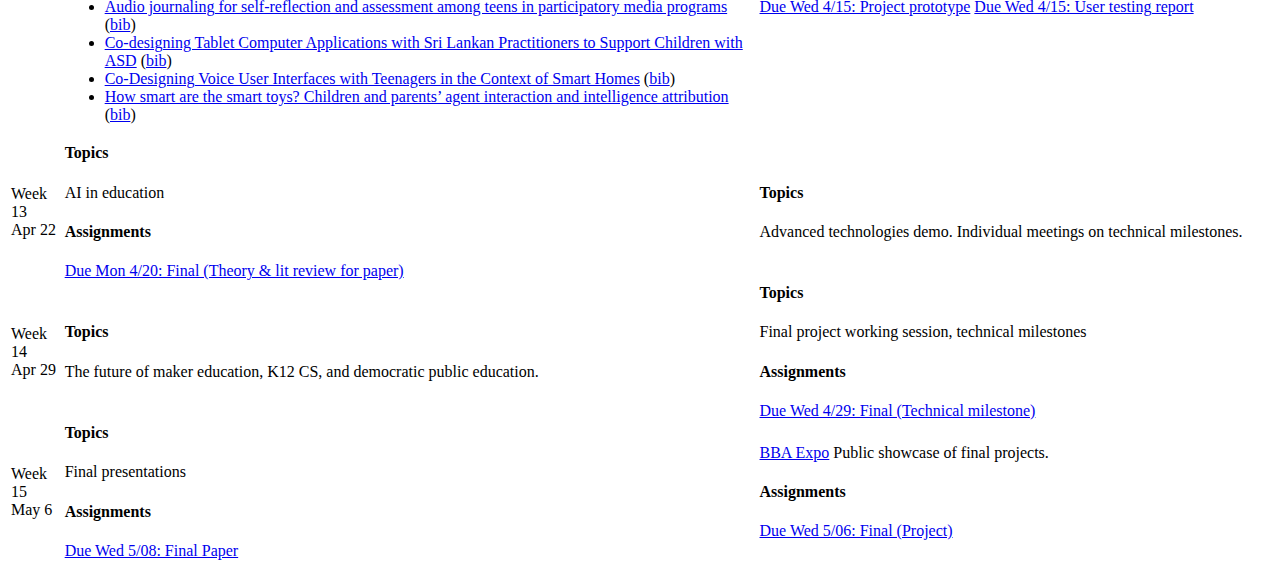
==== commit ba137d30: "Week 12 lecture content updated" ====
--- a/content/pages/syllabus.html
+++ b/content/pages/syllabus.html
@@ -290,7 +290,7 @@
         <td>Week 11 <br /><span class="date">Apr 8</span></td>
         <td>
             <h4>Topics</h4>
-            Constructionist design of AI for learning, games for learning (<a href="">Slides</a>) <!--https://docs.google.com/presentation/d/1Copo36XxTuxOTbneoHahTR2SXORo2JfoGkSZpTCOx1c/edit?usp=sharing-->
+            Constructionist design of AI for learning, games for learning (<a href=https://docs.google.com/presentation/d/1v4ENPzD-oFlSyV6xCarQV41tzSg5nfQtFm8mQLgbxxI/edit?usp=sharing">Slides</a>) <!--https://docs.google.com/presentation/d/1Copo36XxTuxOTbneoHahTR2SXORo2JfoGkSZpTCOx1c/edit?usp=sharing-->
             <h4>Readings Due</h4>
             <ul>
                 <li><a target="_blank" href="http://beyondbitsandatoms.org/readings/kafai2006playing.pdf">Playing and Making Games for Learning: Instructionist and Constructionist Perspectives for Game Studies</a> (<a target="_blank" href="{static}/resources/biblatex/kafai2006playing.bib">bib</a>)
@@ -313,7 +313,7 @@
             <h4>Topics</h4>
             Academic argumentation workshop; writing workshop. (<a href="">Slides</a>) <!-- https://docs.google.com/presentation/d/10iEZuvwJfkGH0BUCEEbbMy1vK71vSZEIkYMtO5vHP_Q/edit?usp=sharing -->
             <h4>Readings Due</h4>
-            <p>Read three of the following papers. (<a href="{filename}/announcements/week12readings.md">Reading instructructions</a>)</p>
+            <p>Read two of the following papers.</p>
             <ul>
                 <li><a target="_blank" href="READINGS_URL/vonach2016design.pdf">Design of a Health Monitoring Toy for Children</a> (<a href="{static}/resources/biblatex/vonach2016design.bib">bib</a>)</li>
                 <li><a target="_blank" href="READINGS_URL/alessandrini2016designing.pdf">Designing ReduCat: Audio-Augmented Paper Drawings Tangible Interface in Educational Intervention for High- Functioning Autistic Children</a> (<a href="{static}/resources/biblatex/alessandrini2016designing.bib">bib</a>)</li>
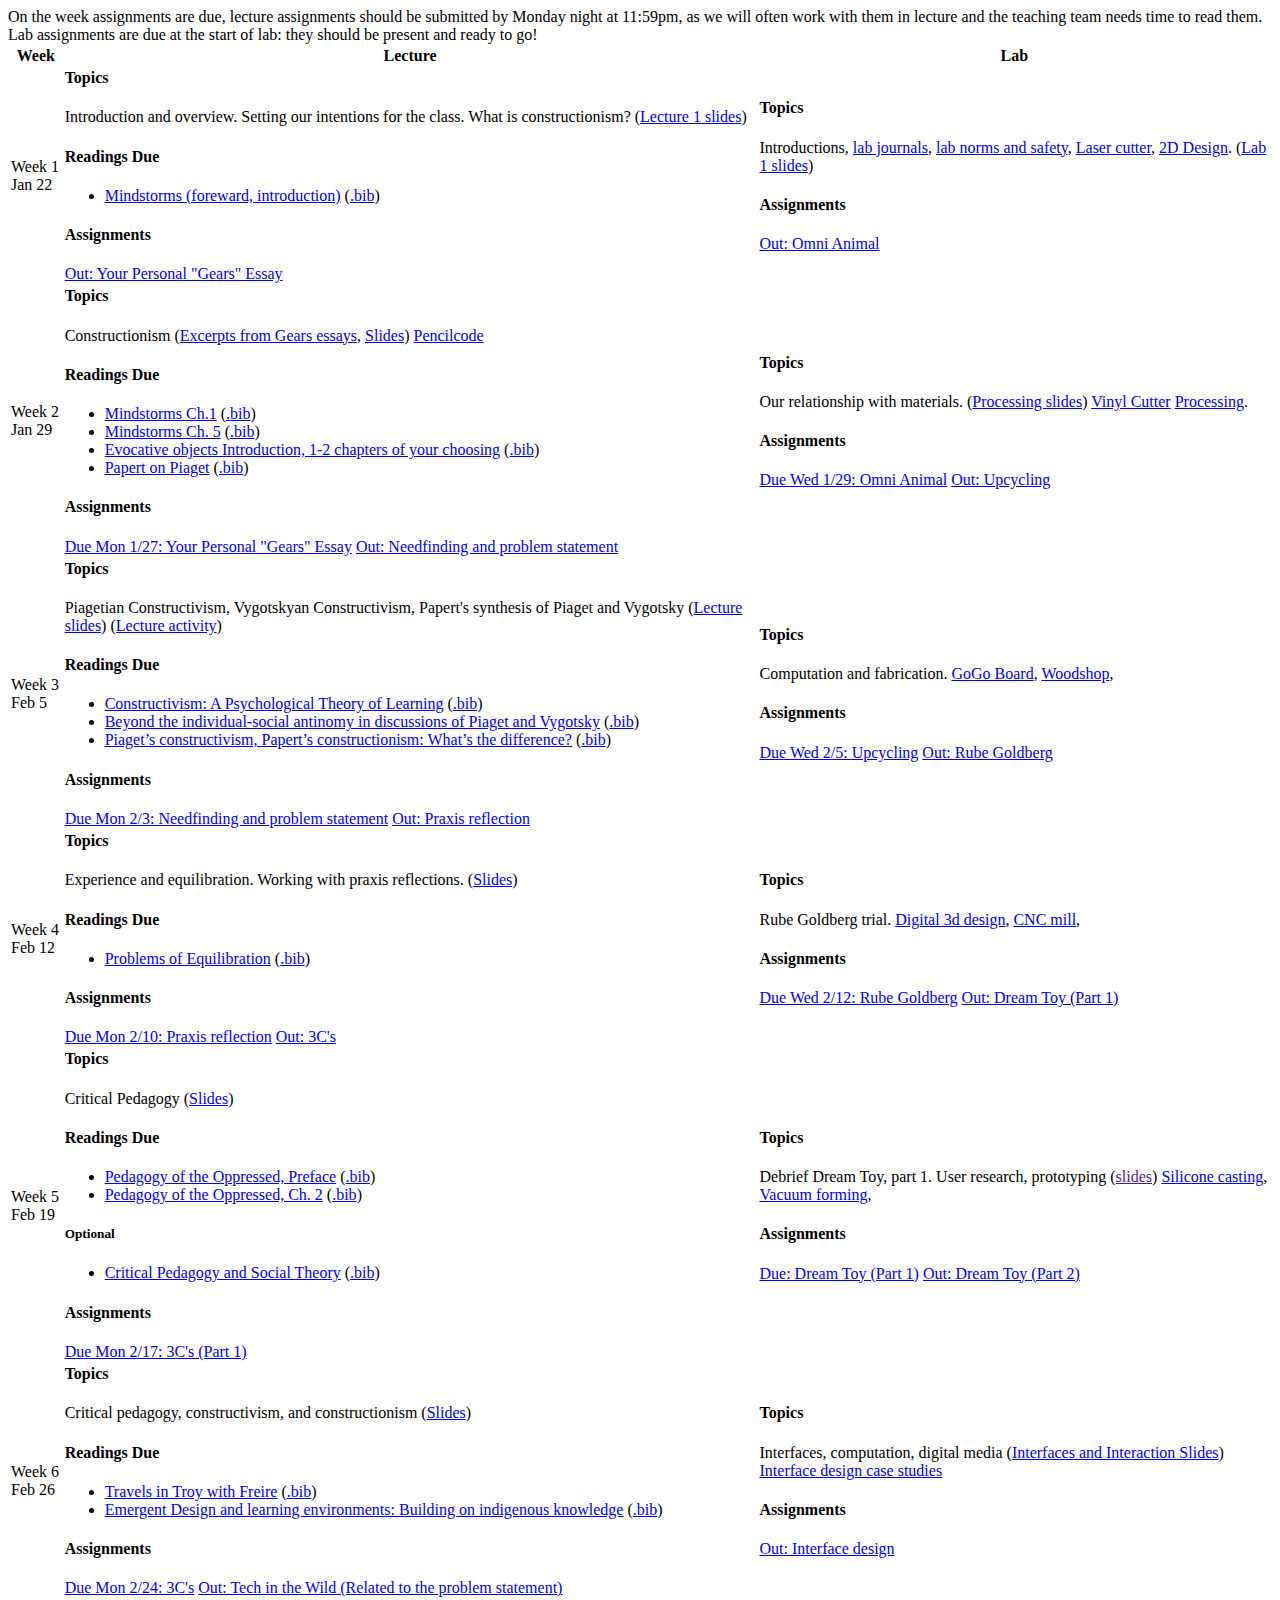
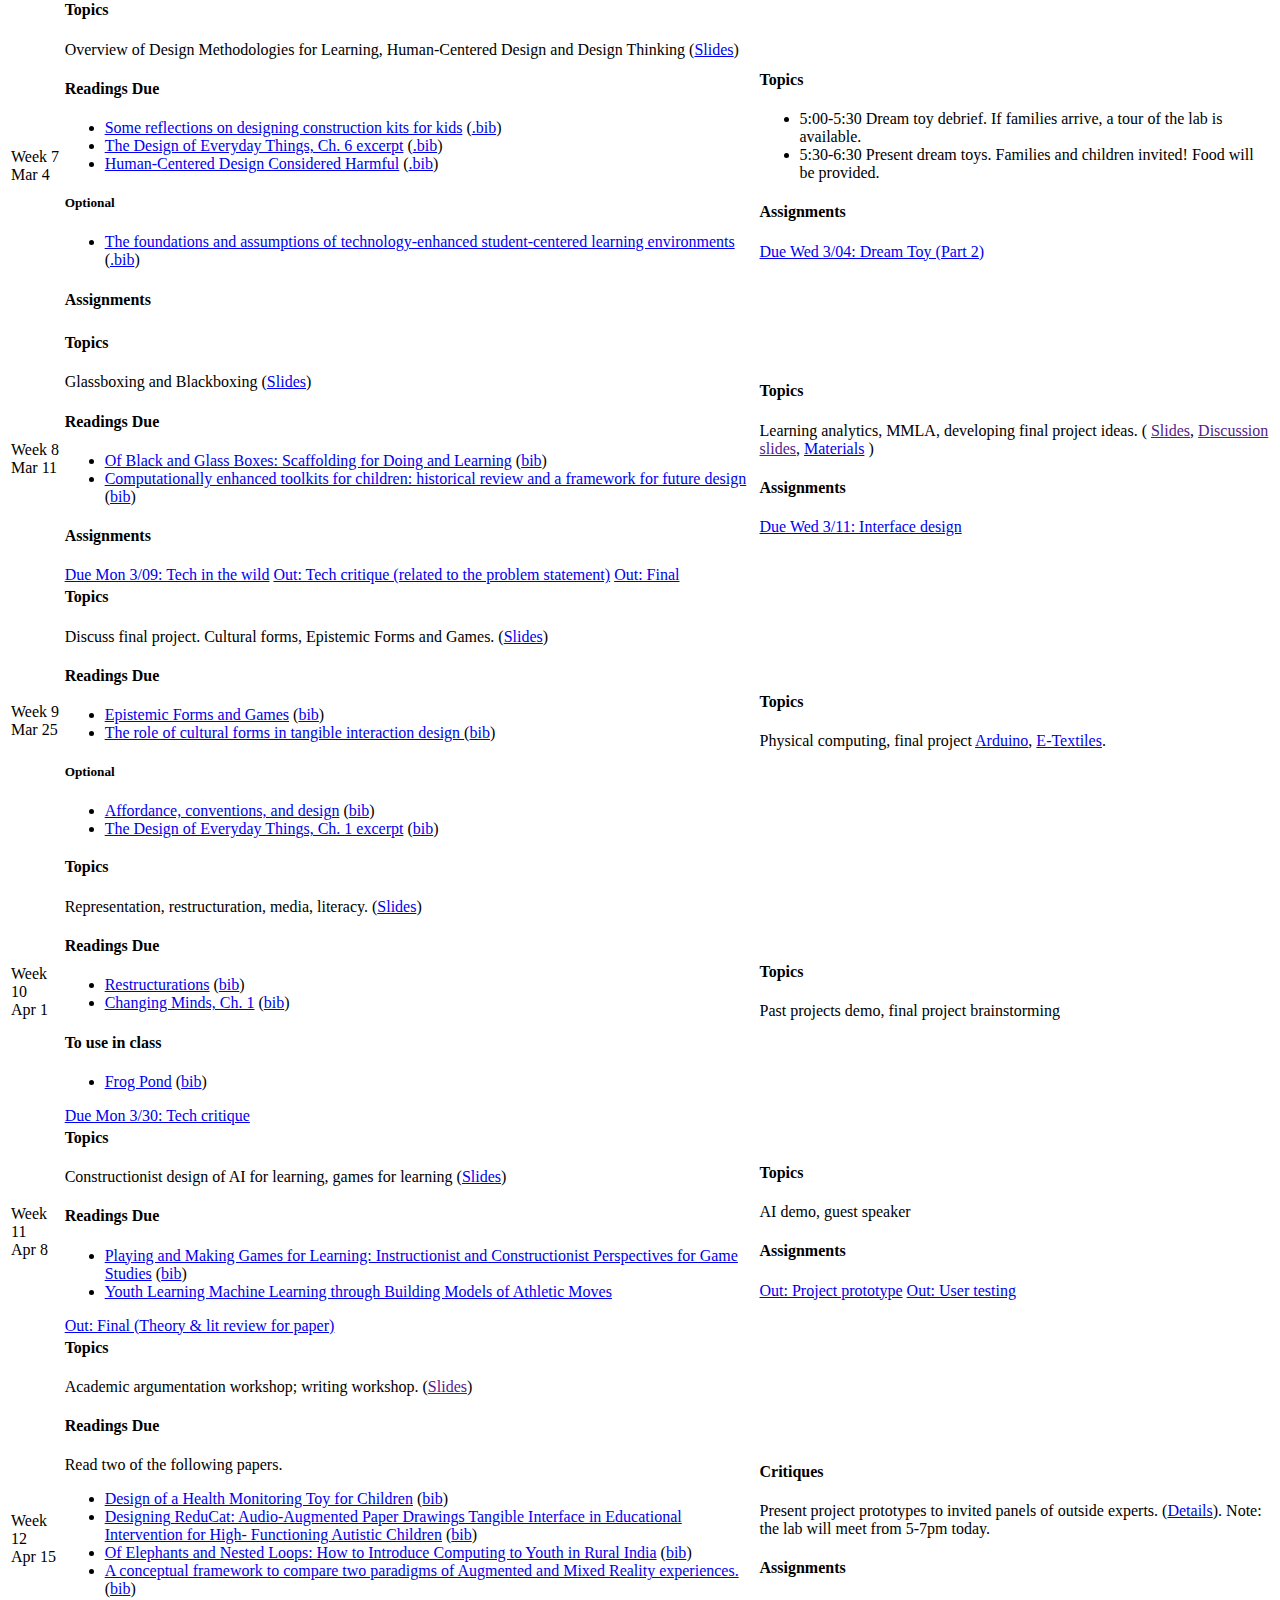
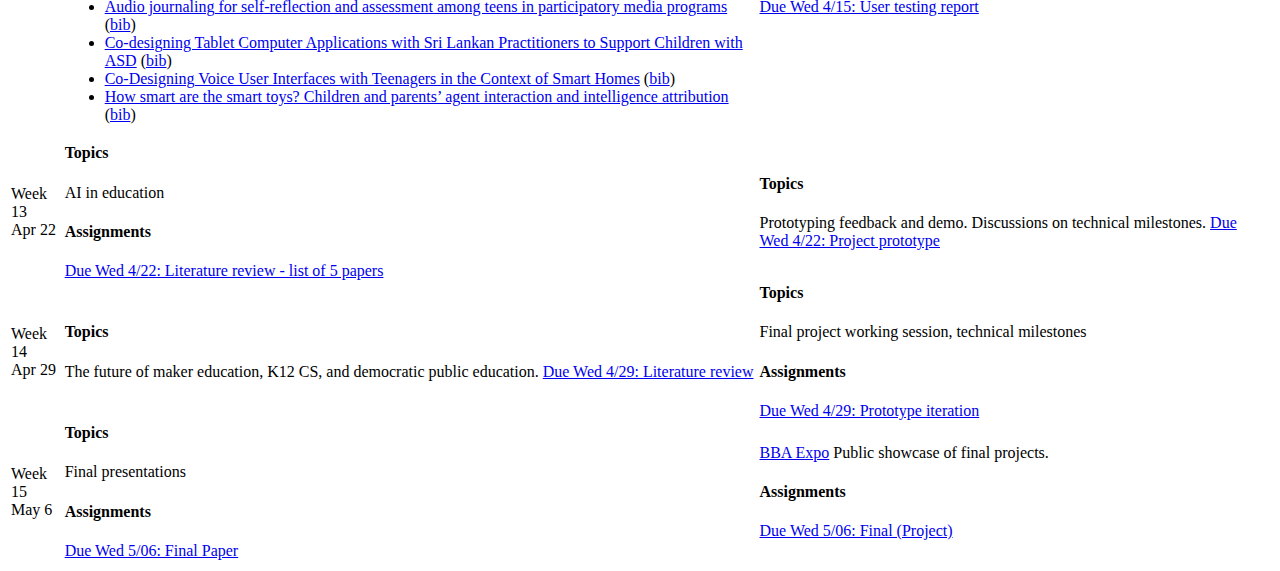
==== commit 45c4f9a1: "updated final.md and syllabus with expectations and deadlines" ====
--- a/content/pages/syllabus.html
+++ b/content/pages/syllabus.html
@@ -329,7 +329,6 @@
             <h4>Critiques</h4>
             Present project prototypes to invited panels of outside experts. (<a target="_blank" href="{filename}/logistics/crits.md">Details</a>). Note: the lab will meet from 5-7pm today.
             <h4>Assignments</h4>
-            <a class="assignment-due" href="{filename}/assignments/final.md">Due Wed 4/15: Project prototype</a>
             <a class="assignment-due" href="{filename}/assignments/final.md">Due Wed 4/15: User testing report</a> <!-- NEED TO EDIT Final.md to include user testing report -->
         </td>
     </tr>
@@ -340,11 +339,12 @@
             <h4>Topics</h4>
             AI in education
             <h4>Assignments</h4>
-            <a class="assignment-due" href="{filename}/assignments/final.md">Due Mon 4/20: Final (Theory & lit review for paper)</a>
-        </td>
-        <td>
-            <h4>Topics</h4>
-            Advanced technologies demo. Individual meetings on technical milestones.
+            <a class="assignment-due" href="{filename}/assignments/final.md">Due Wed 4/22: Literature review - list of 5 papers</a>
+        </td>
+        <td>
+            <h4>Topics</h4>
+            Prototyping feedback and demo. Discussions on technical milestones.
+            <a class="assignment-due" href="{filename}/assignments/final.md">Due Wed 4/22: Project prototype</a>
         </td>
     </tr>
 
@@ -353,12 +353,13 @@
         <td>
             <h4>Topics</h4>
             The future of maker education, K12 CS, and democratic public education.
+            <a class="assignment-due" href="{filename}/assignments/final.md">Due Wed 4/29: Literature review</a>
         </td>
         <td>
             <h4>Topics</h4>
             Final project working session, technical milestones
             <h4>Assignments</h4>
-            <a class="assignment-due" href="{filename}/assignments/final.md">Due Wed 4/29: Final (Technical milestone)</a>
+            <a class="assignment-due" href="{filename}/assignments/final.md">Due Wed 4/29: Prototype iteration</a>
         </td>
     </tr>
     <tr>
@@ -367,7 +368,7 @@
             <h4>Topics</h4>
             Final presentations
             <h4>Assignments</h4>
-            <a class="assignment-due" href="{filename}/assignments/final.md">Due Wed 5/08: Final Paper</a>
+            <a class="assignment-due" href="{filename}/assignments/final.md">Due Wed 5/06: Final Paper</a>
         </td>
         <td>
             <a target="_blank" href="{filename}/logistics/expo.md">BBA Expo</a> Public showcase of final projects.
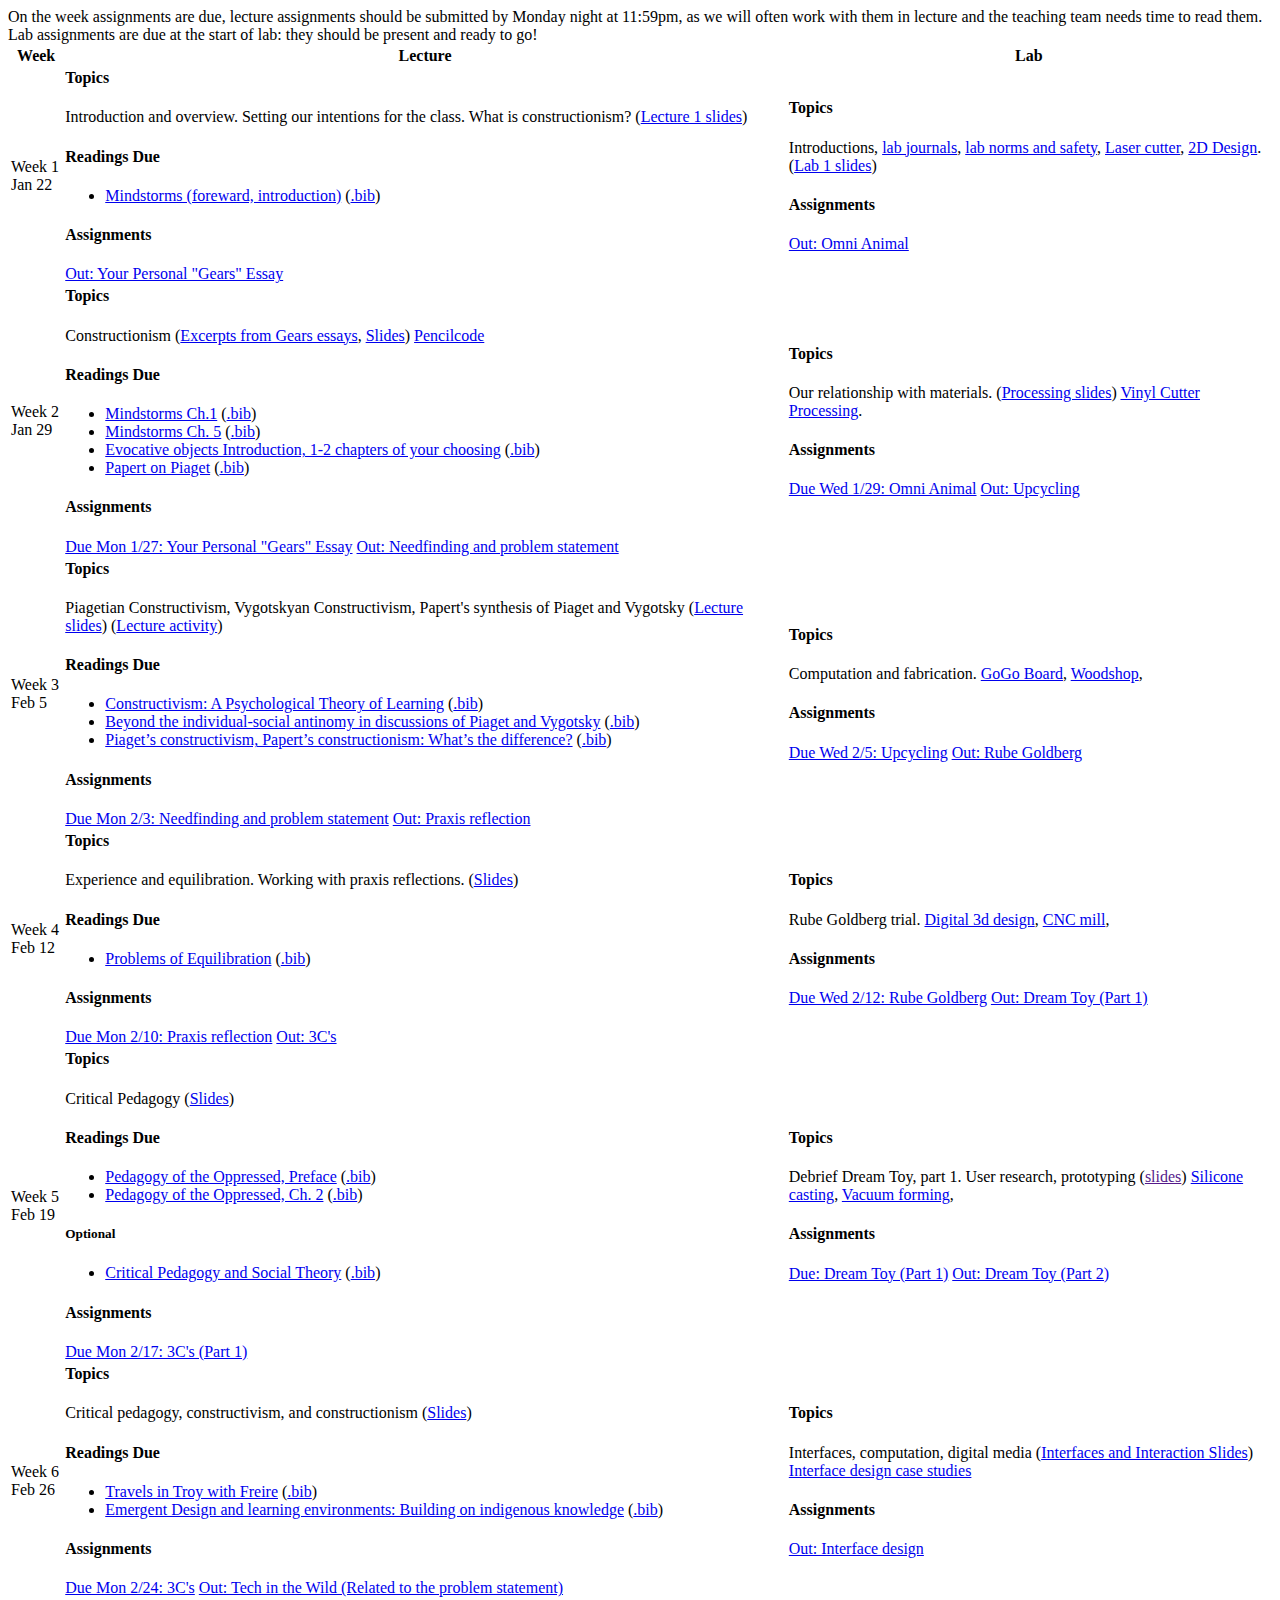
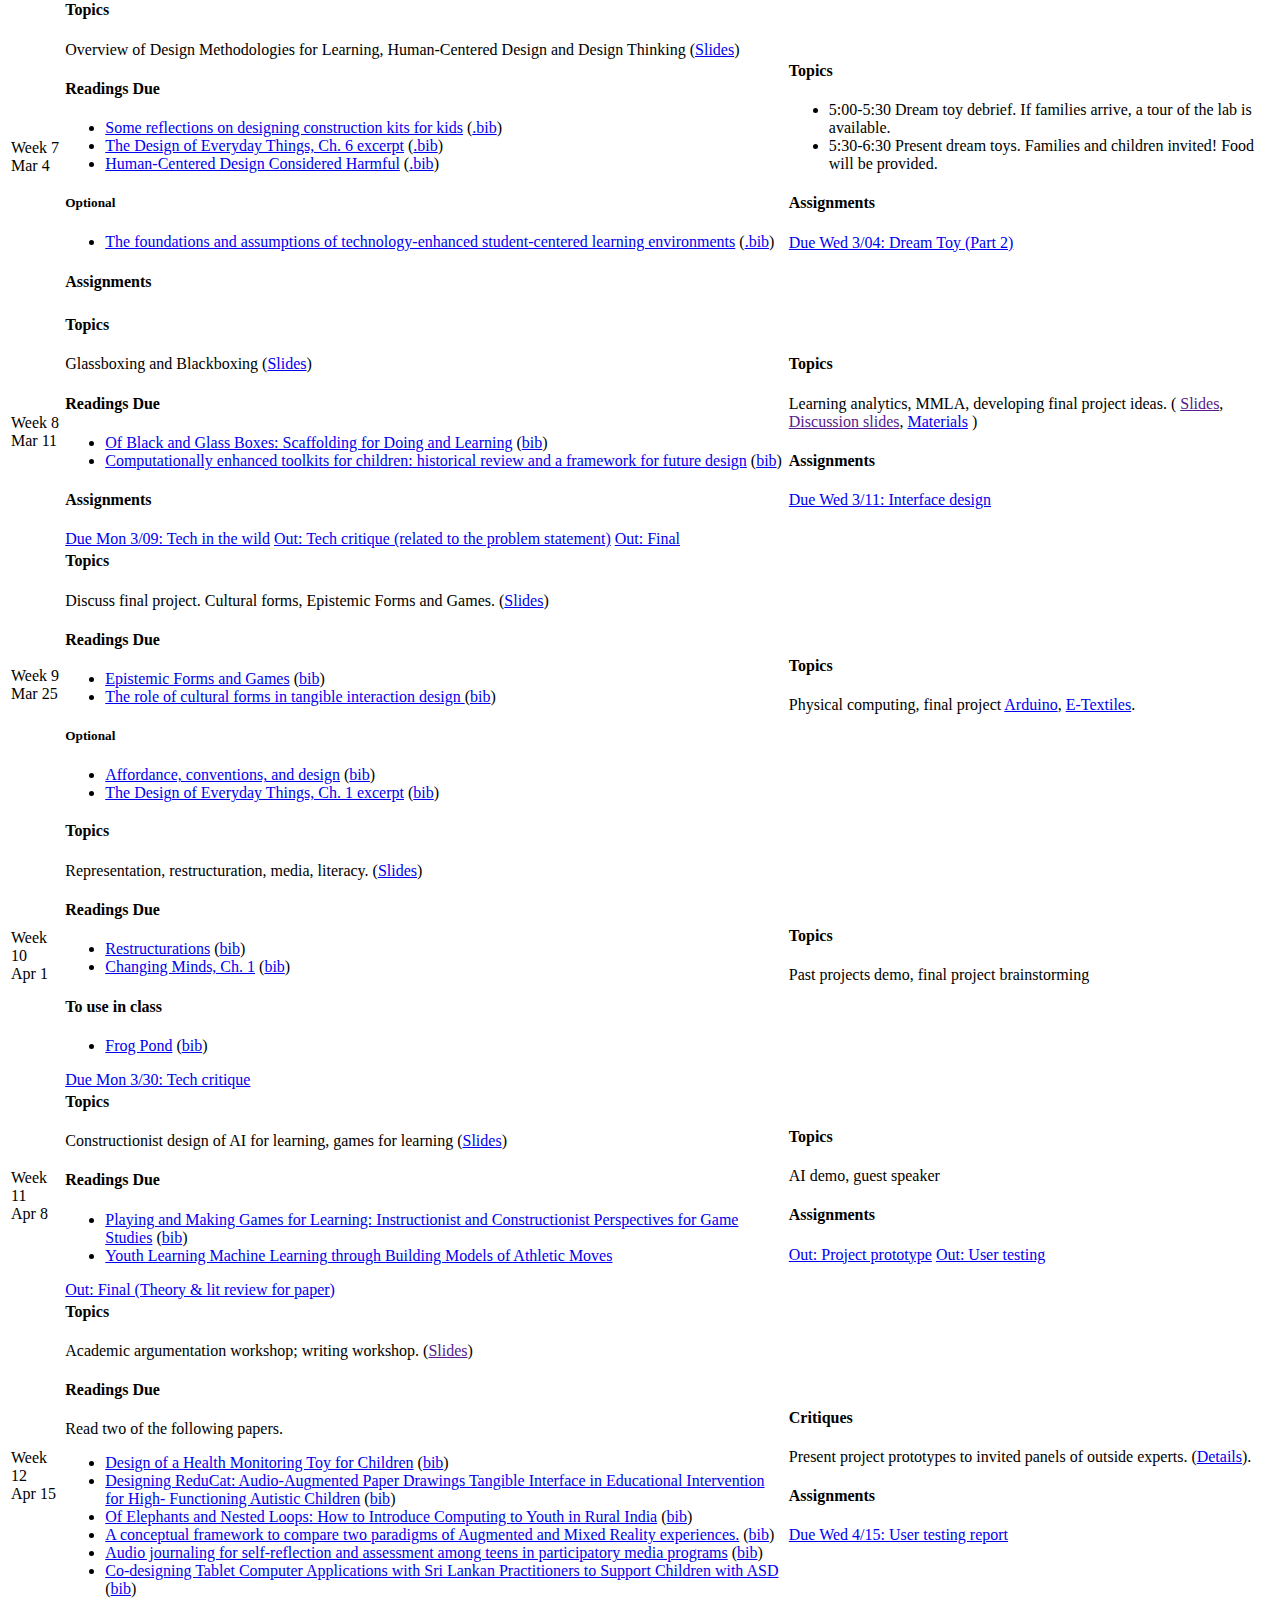
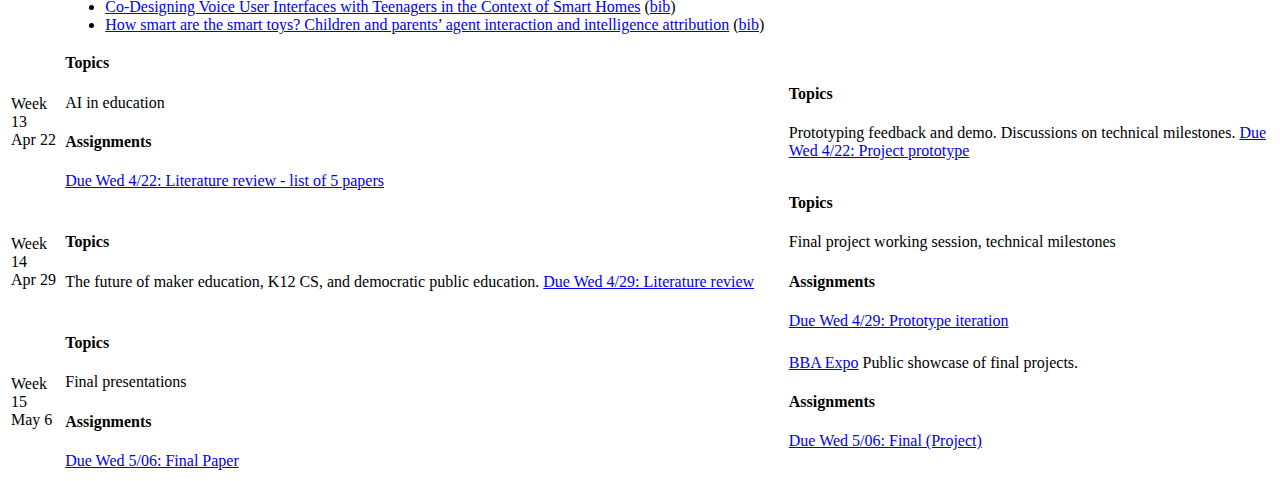
==== commit e907ffee: "week 13 expectations announcement and removed note in syllabus that crits are at 5pm a bit late" ====
--- a/content/pages/syllabus.html
+++ b/content/pages/syllabus.html
@@ -327,7 +327,7 @@
         </td>
         <td>
             <h4>Critiques</h4>
-            Present project prototypes to invited panels of outside experts. (<a target="_blank" href="{filename}/logistics/crits.md">Details</a>). Note: the lab will meet from 5-7pm today.
+            Present project prototypes to invited panels of outside experts. (<a target="_blank" href="{filename}/logistics/crits.md">Details</a>).
             <h4>Assignments</h4>
             <a class="assignment-due" href="{filename}/assignments/final.md">Due Wed 4/15: User testing report</a> <!-- NEED TO EDIT Final.md to include user testing report -->
         </td>
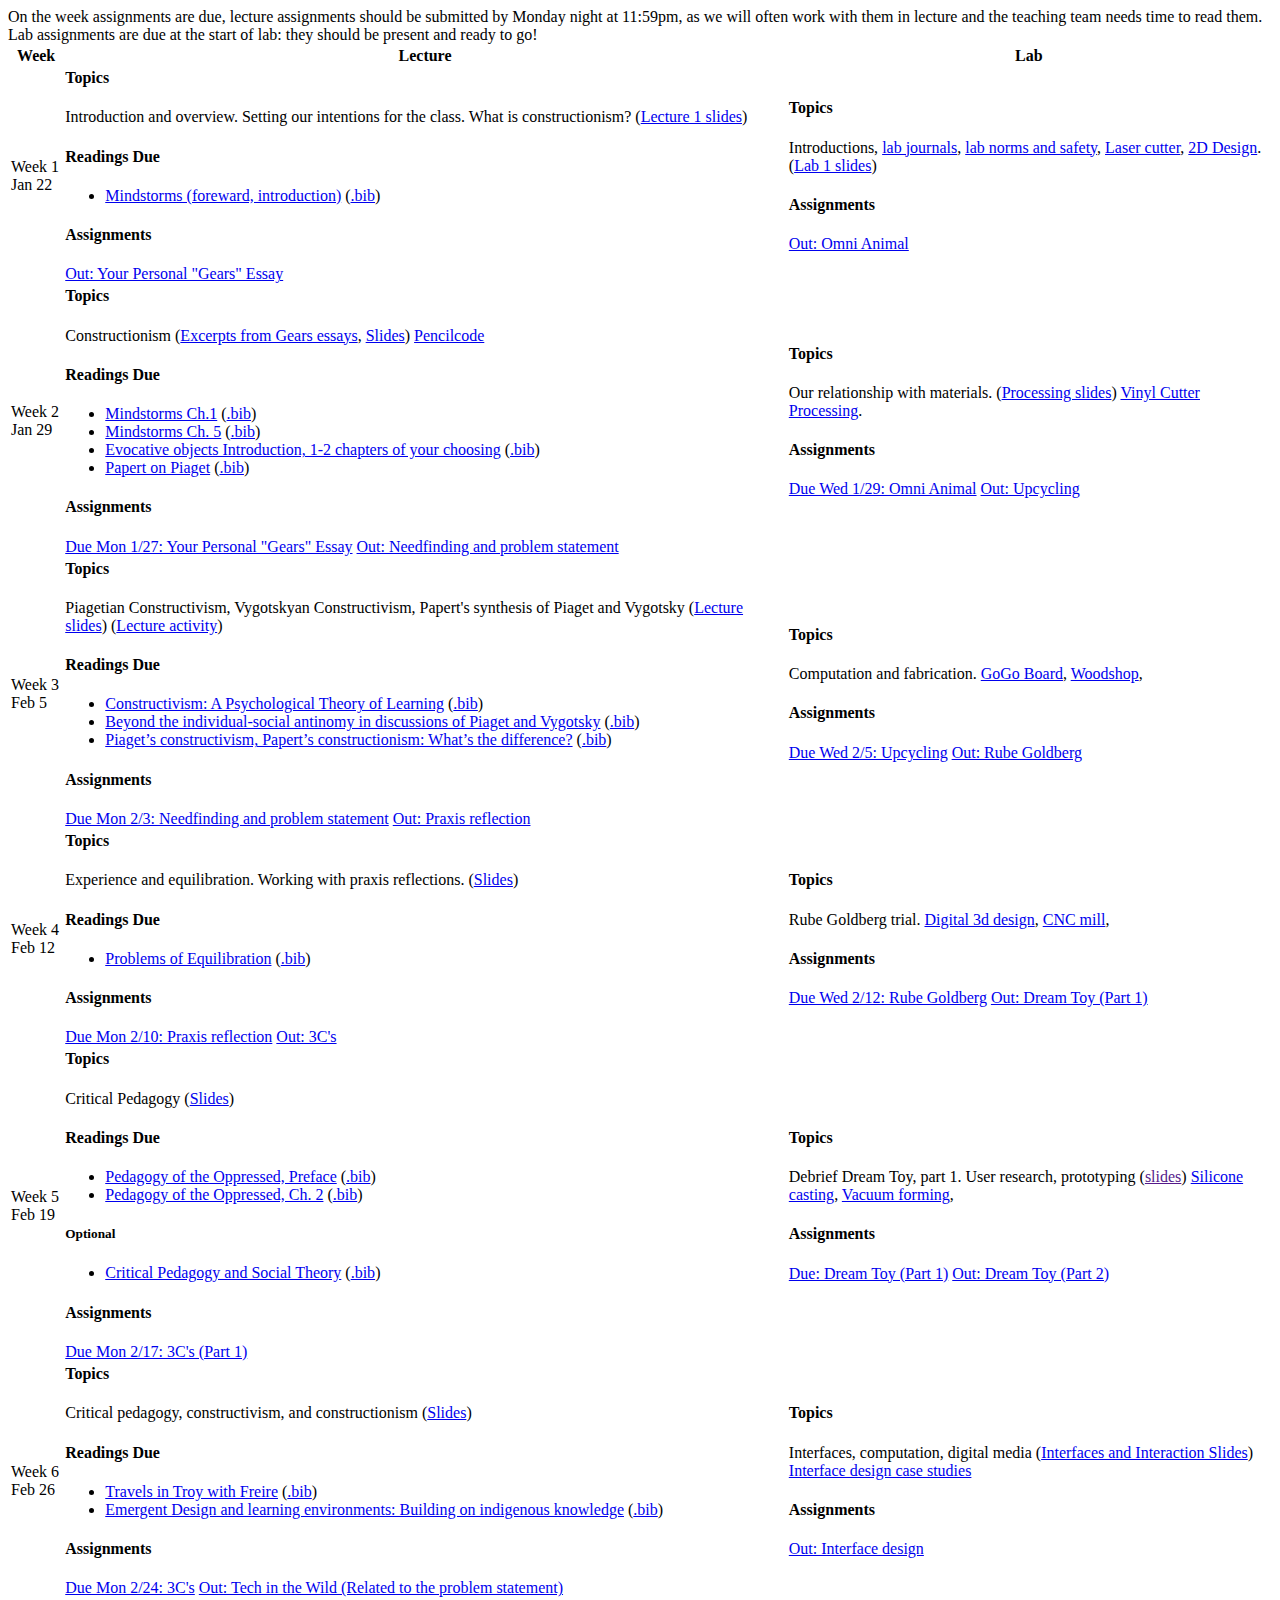
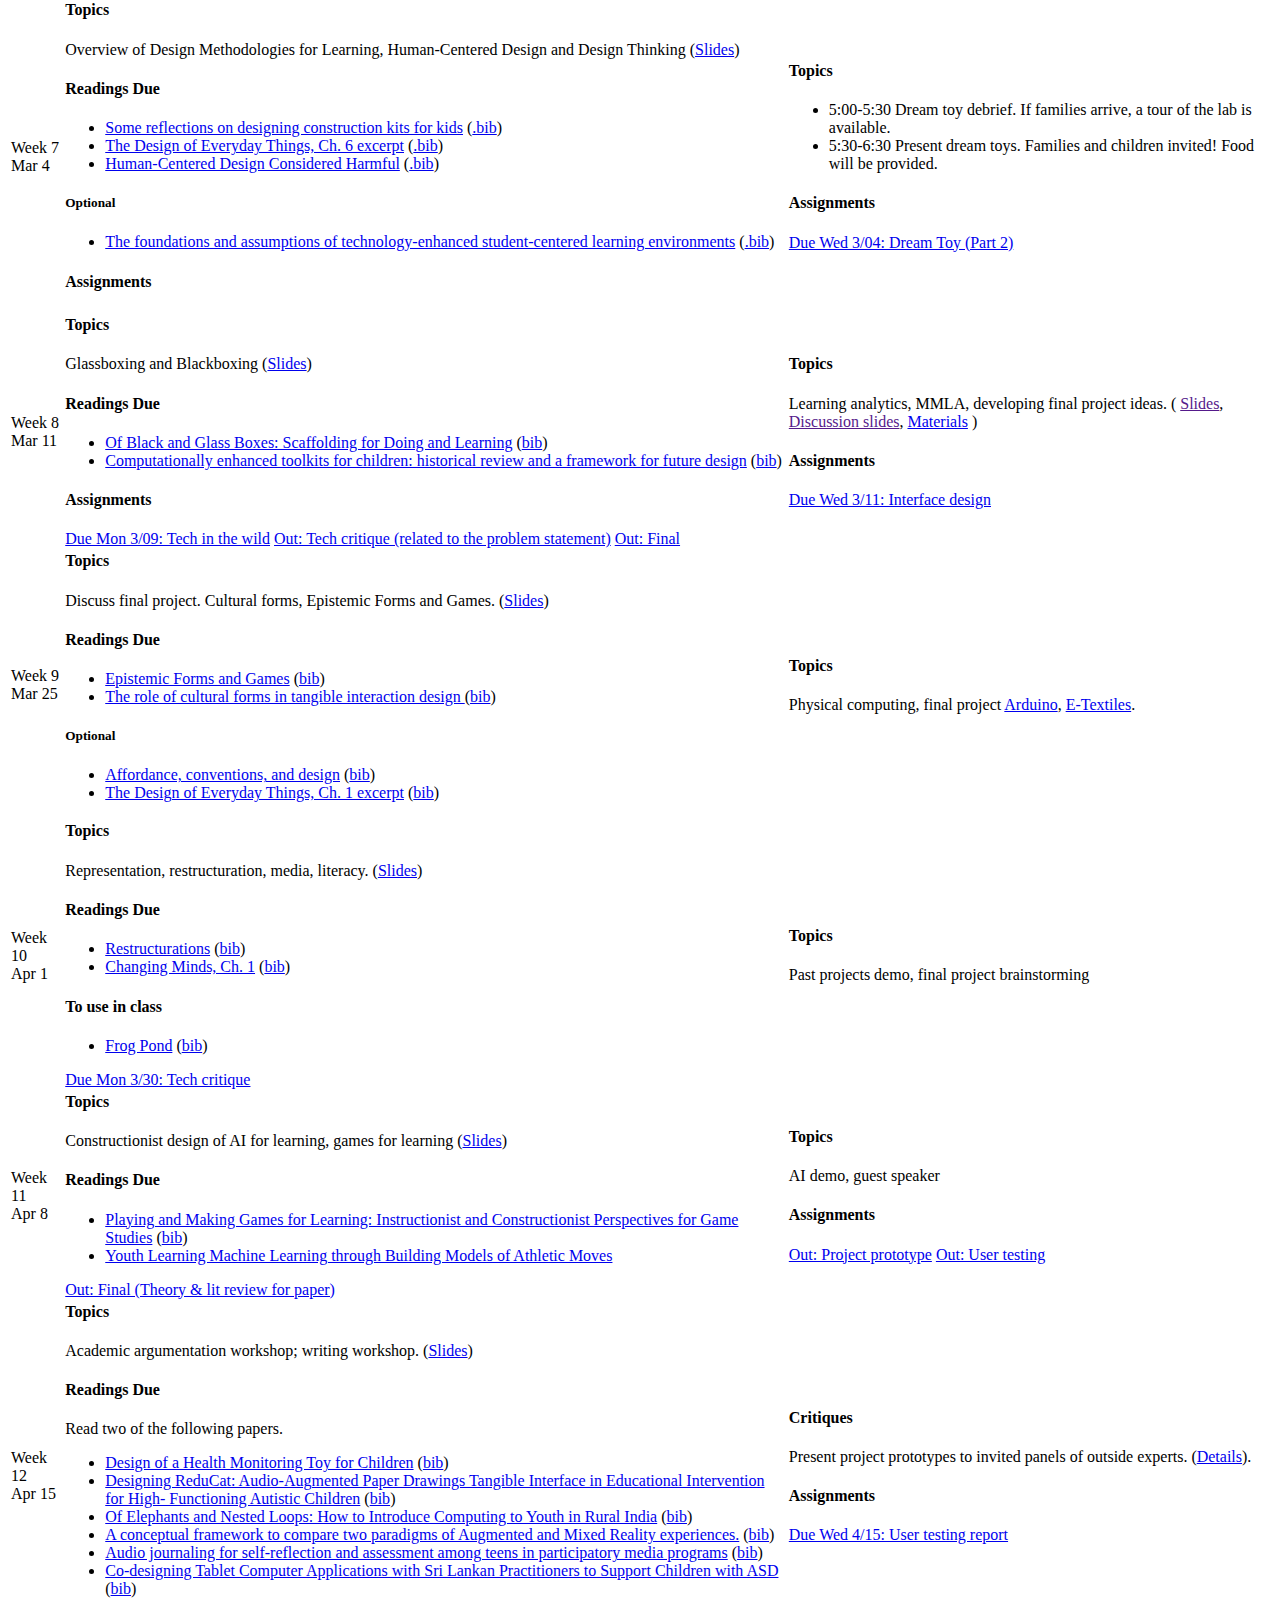
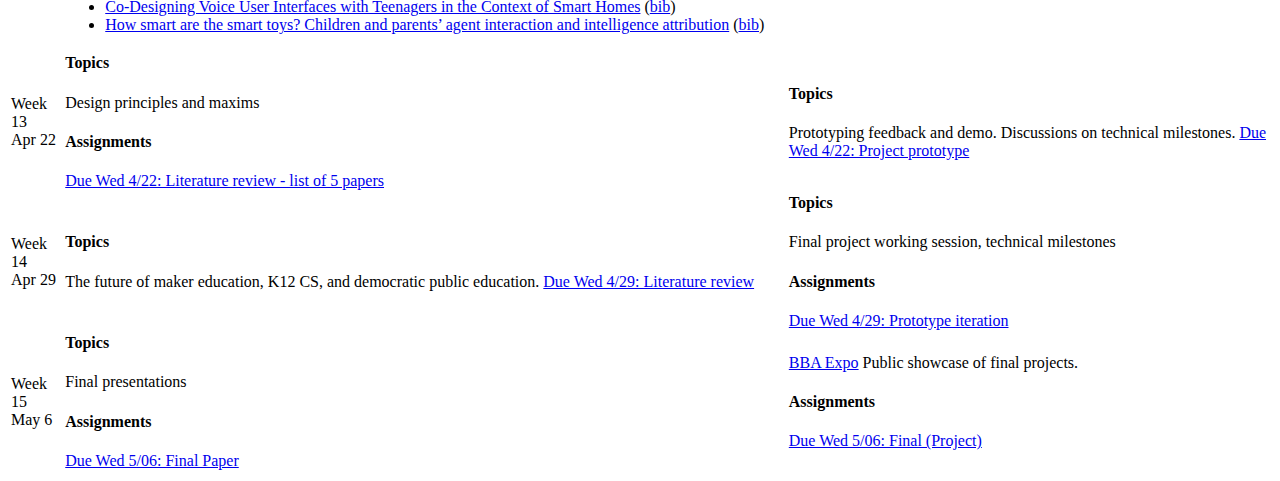
==== commit 0b5f8643: "Week 12 & 13 info updated" ====
--- a/content/pages/syllabus.html
+++ b/content/pages/syllabus.html
@@ -290,7 +290,7 @@
         <td>Week 11 <br /><span class="date">Apr 8</span></td>
         <td>
             <h4>Topics</h4>
-            Constructionist design of AI for learning, games for learning (<a href=https://docs.google.com/presentation/d/1v4ENPzD-oFlSyV6xCarQV41tzSg5nfQtFm8mQLgbxxI/edit?usp=sharing">Slides</a>) <!--https://docs.google.com/presentation/d/1Copo36XxTuxOTbneoHahTR2SXORo2JfoGkSZpTCOx1c/edit?usp=sharing-->
+            Constructionist design of AI for learning, games for learning (<a href="https://docs.google.com/presentation/d/1v4ENPzD-oFlSyV6xCarQV41tzSg5nfQtFm8mQLgbxxI/edit?usp=sharing">Slides</a>) <!--https://docs.google.com/presentation/d/1Copo36XxTuxOTbneoHahTR2SXORo2JfoGkSZpTCOx1c/edit?usp=sharing-->
             <h4>Readings Due</h4>
             <ul>
                 <li><a target="_blank" href="http://beyondbitsandatoms.org/readings/kafai2006playing.pdf">Playing and Making Games for Learning: Instructionist and Constructionist Perspectives for Game Studies</a> (<a target="_blank" href="{static}/resources/biblatex/kafai2006playing.bib">bib</a>)
@@ -308,10 +308,10 @@
     </tr>
 
     <tr>
-        <td id="week12">Week 12 <br /><span class="date">Apr 15</span></td>
-        <td>
-            <h4>Topics</h4>
-            Academic argumentation workshop; writing workshop. (<a href="">Slides</a>) <!-- https://docs.google.com/presentation/d/10iEZuvwJfkGH0BUCEEbbMy1vK71vSZEIkYMtO5vHP_Q/edit?usp=sharing -->
+        <td>Week 12 <br /><span class="date">Apr 15</span></td>
+        <td>
+            <h4>Topics</h4>
+            Academic argumentation workshop; writing workshop. (<a href="https://docs.google.com/presentation/d/1zcHI4RwiKaCmXtoPbaIThCl0ZyL9fukzMMnG1LxXP2U/edit?usp=sharing">Slides</a>) <!-- https://docs.google.com/presentation/d/10iEZuvwJfkGH0BUCEEbbMy1vK71vSZEIkYMtO5vHP_Q/edit?usp=sharing -->
             <h4>Readings Due</h4>
             <p>Read two of the following papers.</p>
             <ul>
@@ -337,7 +337,7 @@
         <td>Week 13<br /><span class="date">Apr 22</span></td>
         <td>
             <h4>Topics</h4>
-            AI in education
+            Design principles and maxims 
             <h4>Assignments</h4>
             <a class="assignment-due" href="{filename}/assignments/final.md">Due Wed 4/22: Literature review - list of 5 papers</a>
         </td>
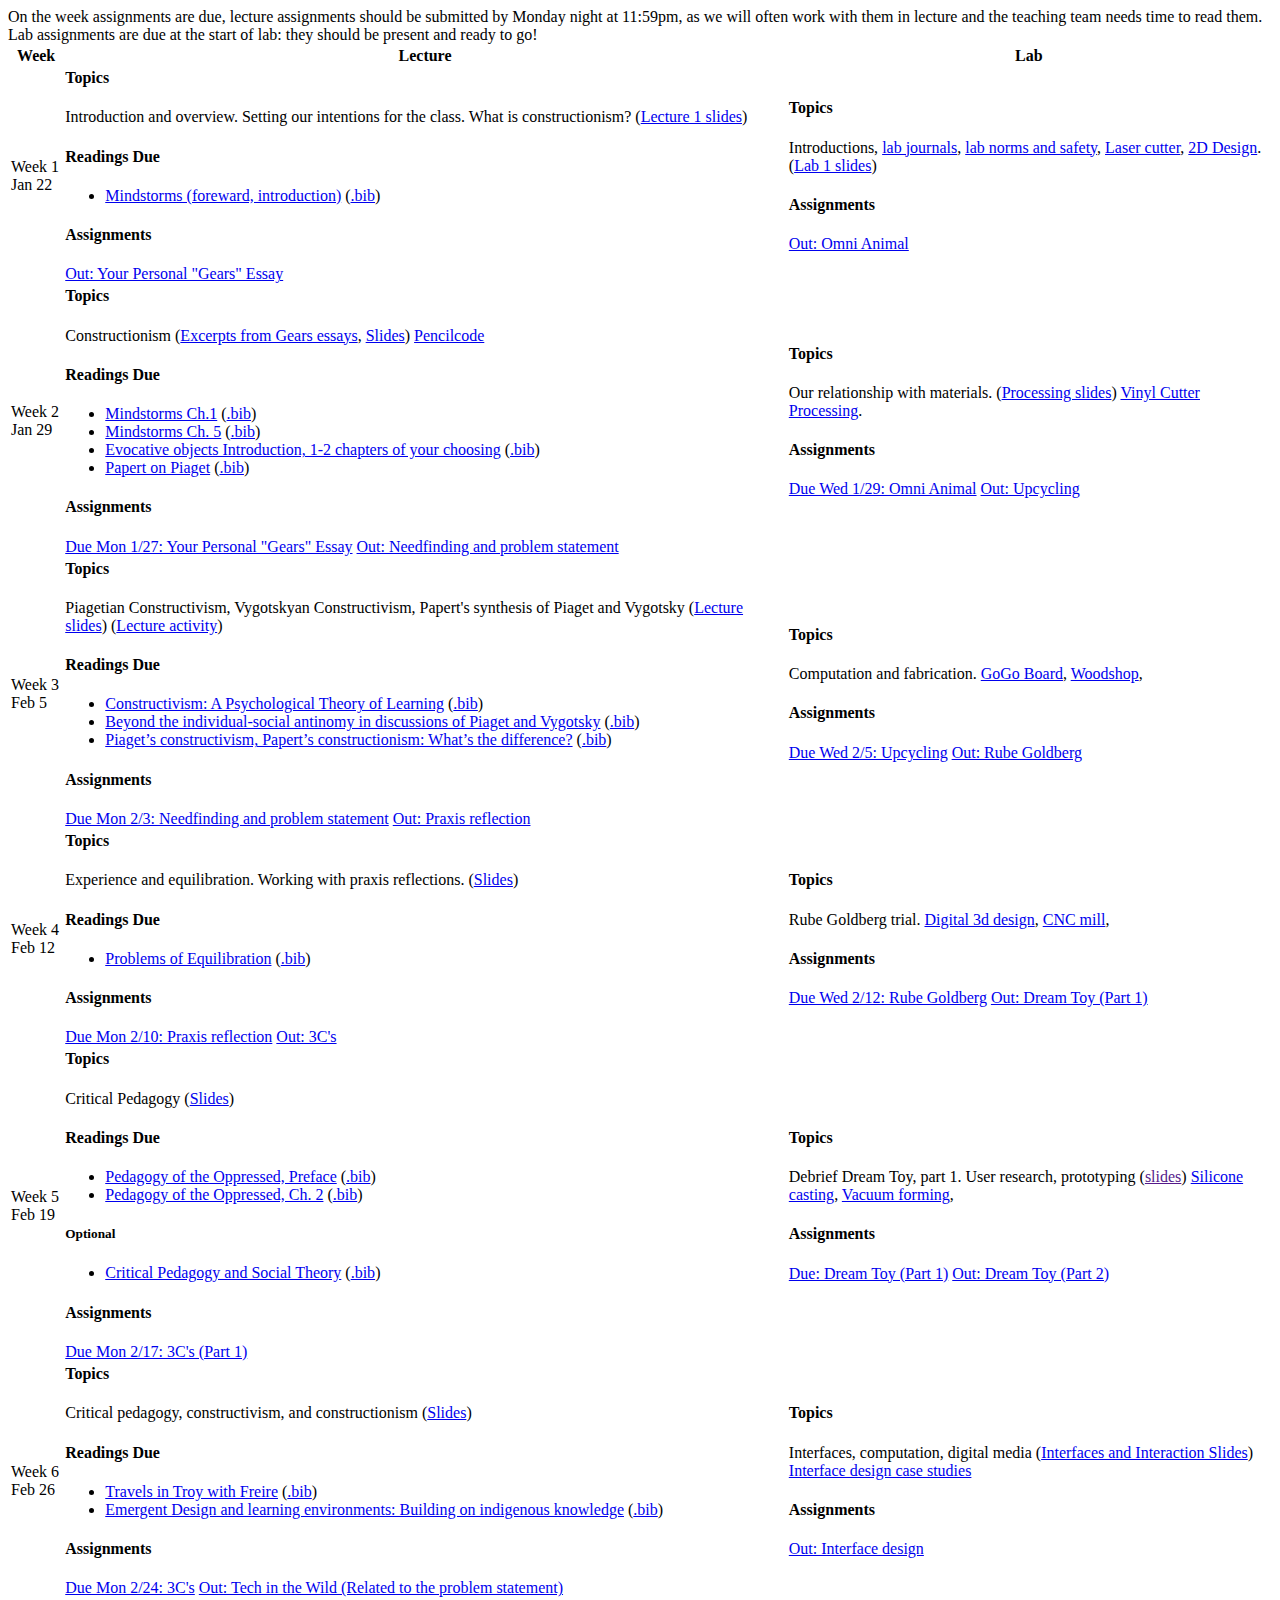
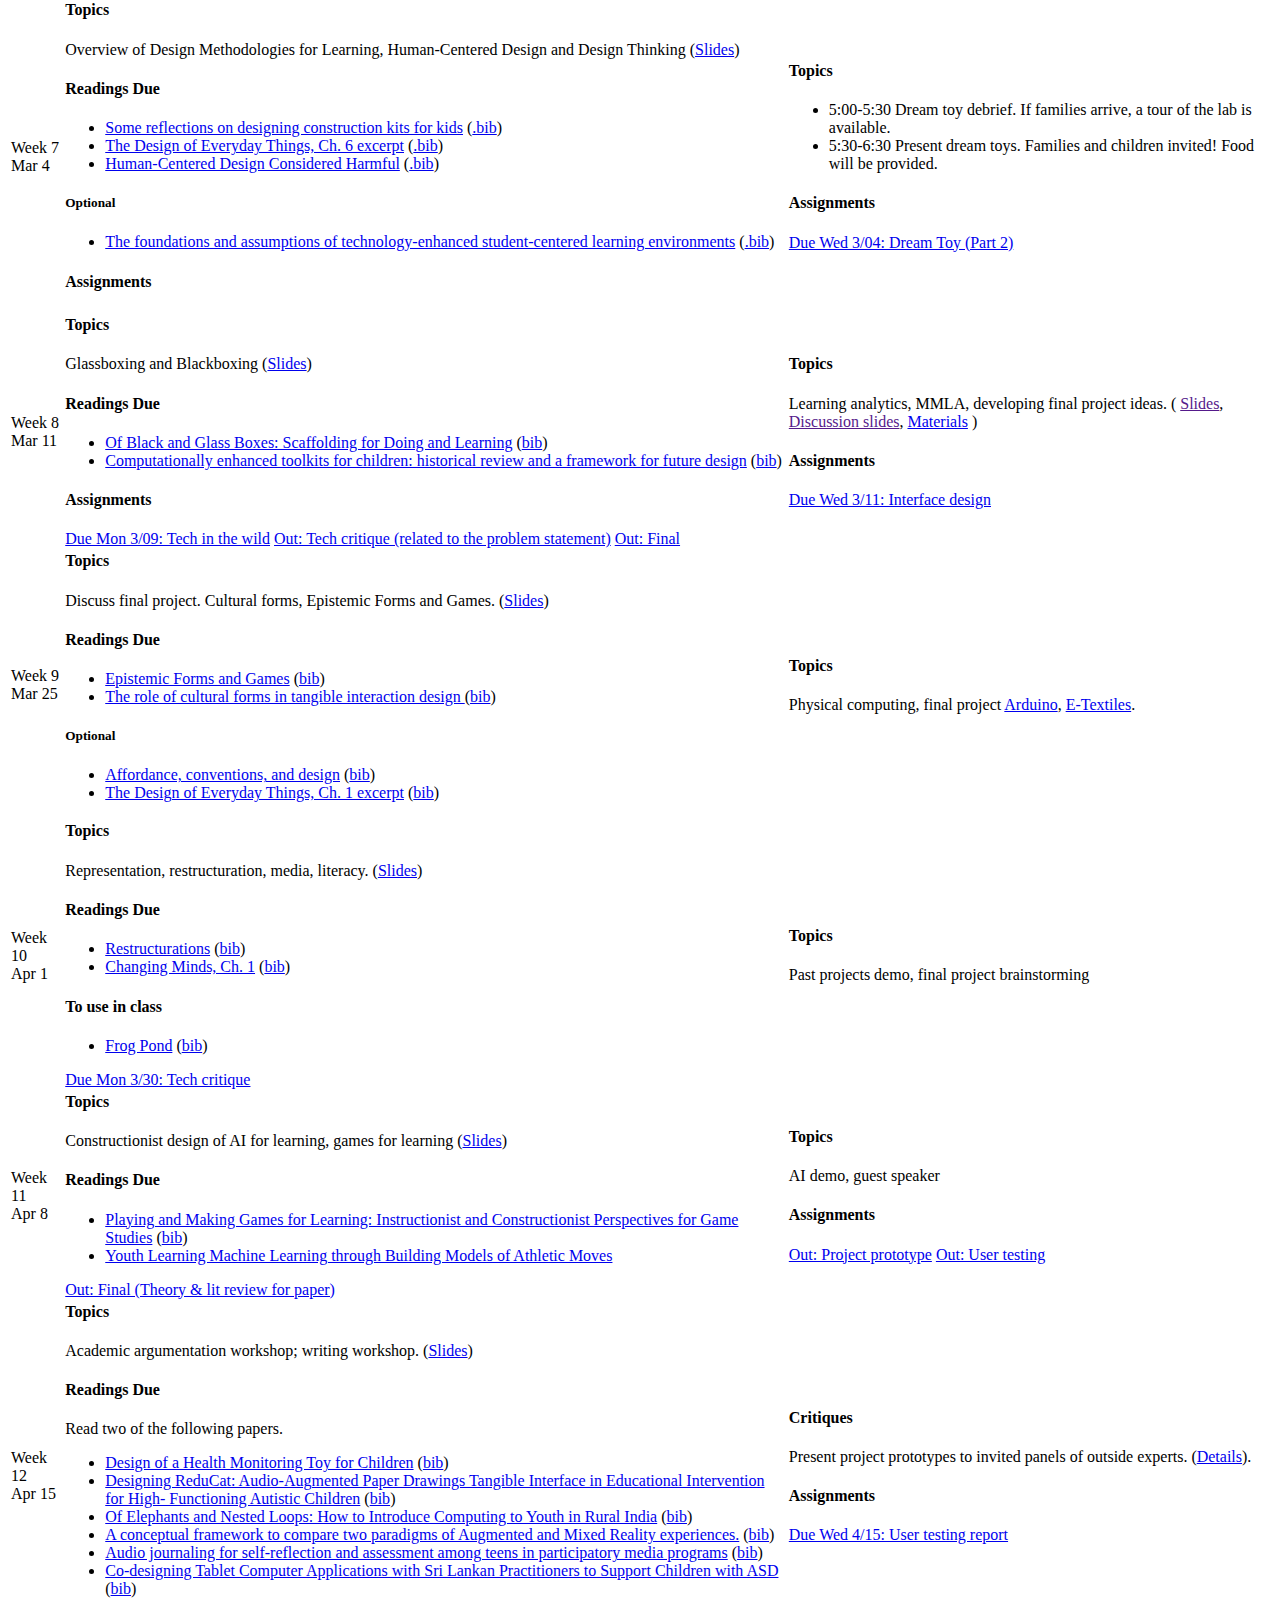
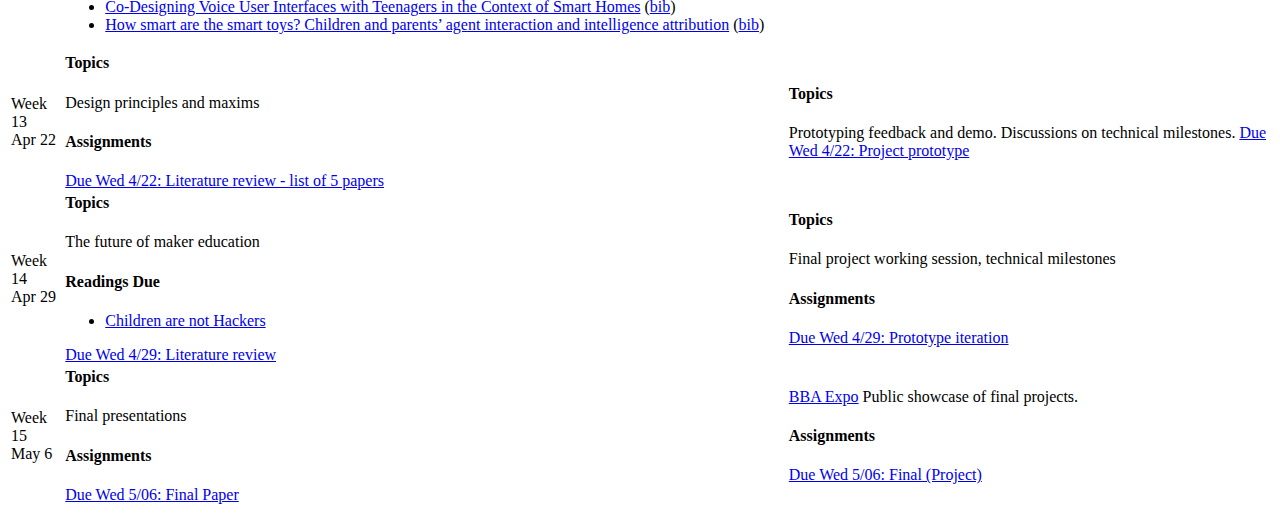
==== commit 4c6db9fc: "Week 14 reading updated" ====
--- a/content/pages/syllabus.html
+++ b/content/pages/syllabus.html
@@ -337,7 +337,7 @@
         <td>Week 13<br /><span class="date">Apr 22</span></td>
         <td>
             <h4>Topics</h4>
-            Design principles and maxims 
+            Design principles and maxims
             <h4>Assignments</h4>
             <a class="assignment-due" href="{filename}/assignments/final.md">Due Wed 4/22: Literature review - list of 5 papers</a>
         </td>
@@ -352,7 +352,11 @@
         <td>Week 14<br /><span class="date">Apr 29</span></td>
         <td>
             <h4>Topics</h4>
-            The future of maker education, K12 CS, and democratic public education.
+            The future of maker education
+            <h4>Readings Due</h4>
+            <ul>
+                <li><a target="_blank" href="http://beyondbitsandatoms.org/readings/blikstein2015children.pdf">Children are not Hackers</a>
+            </ul>
             <a class="assignment-due" href="{filename}/assignments/final.md">Due Wed 4/29: Literature review</a>
         </td>
         <td>
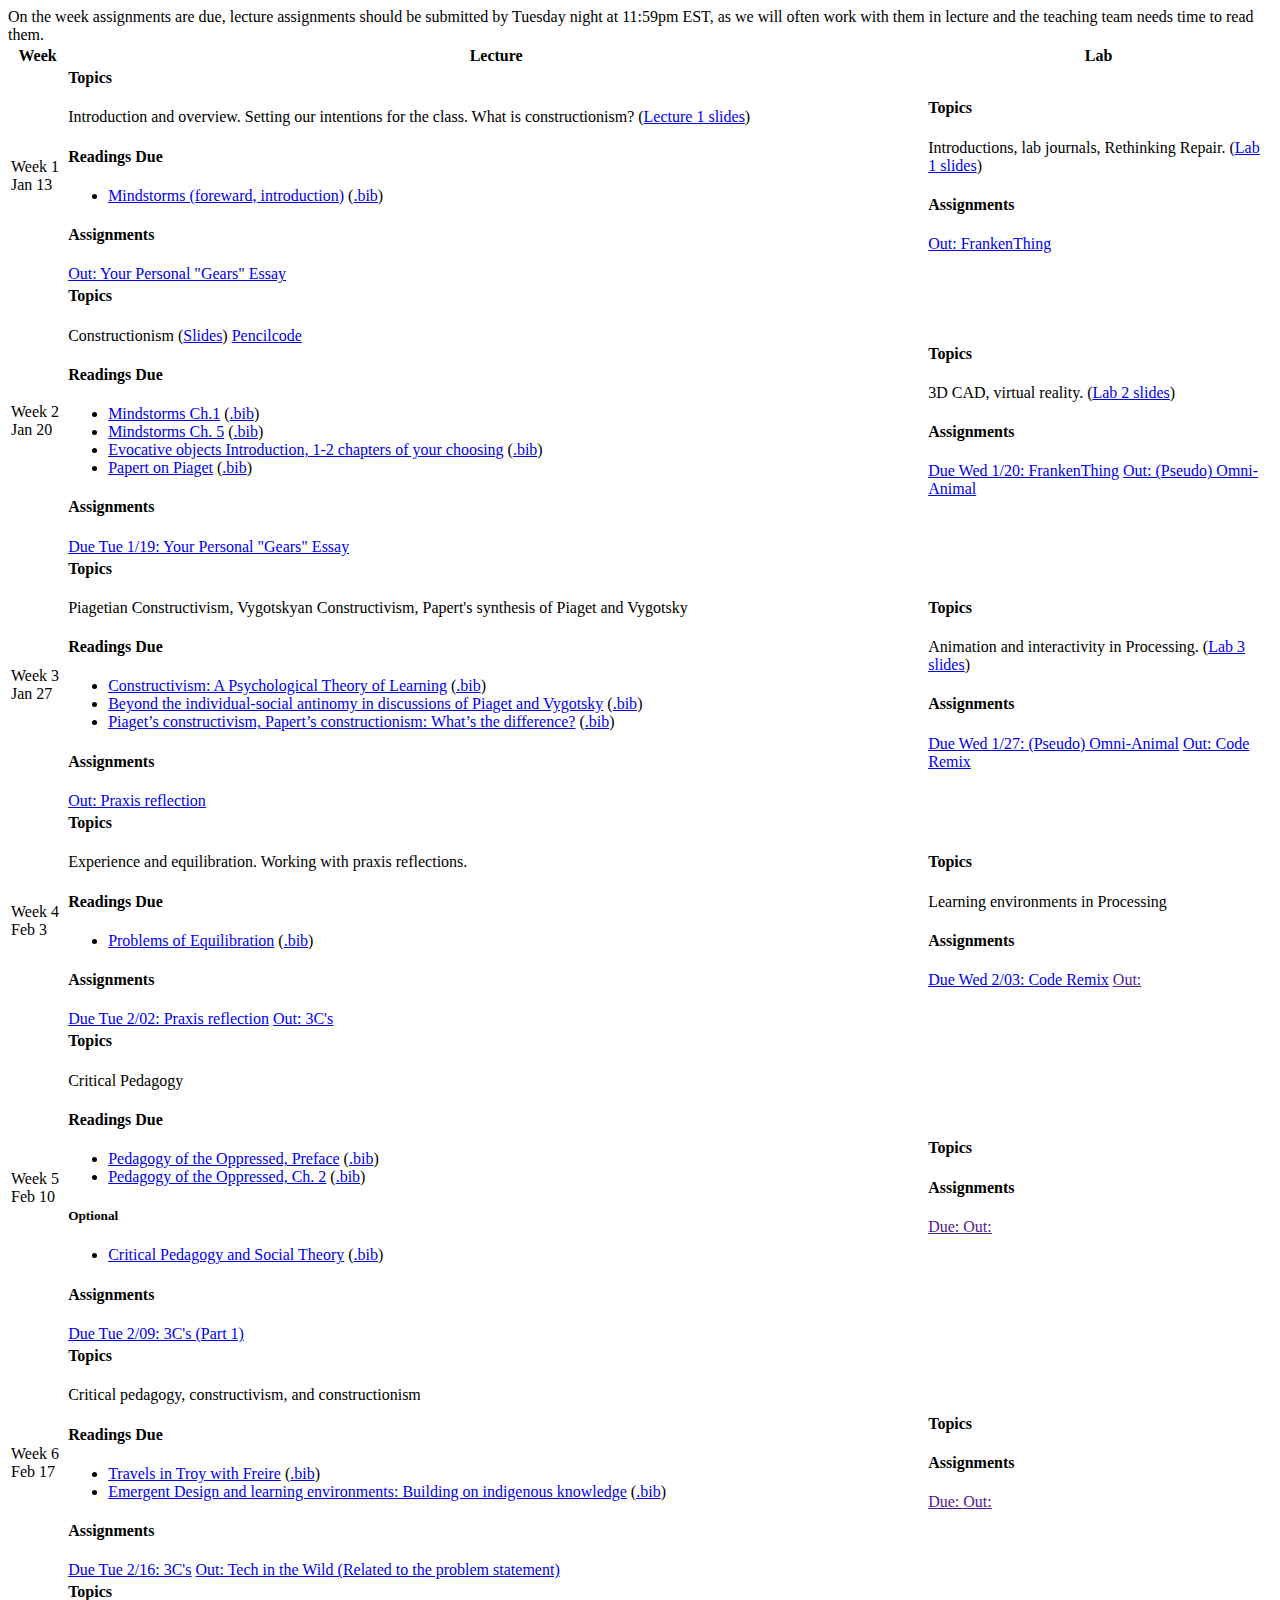
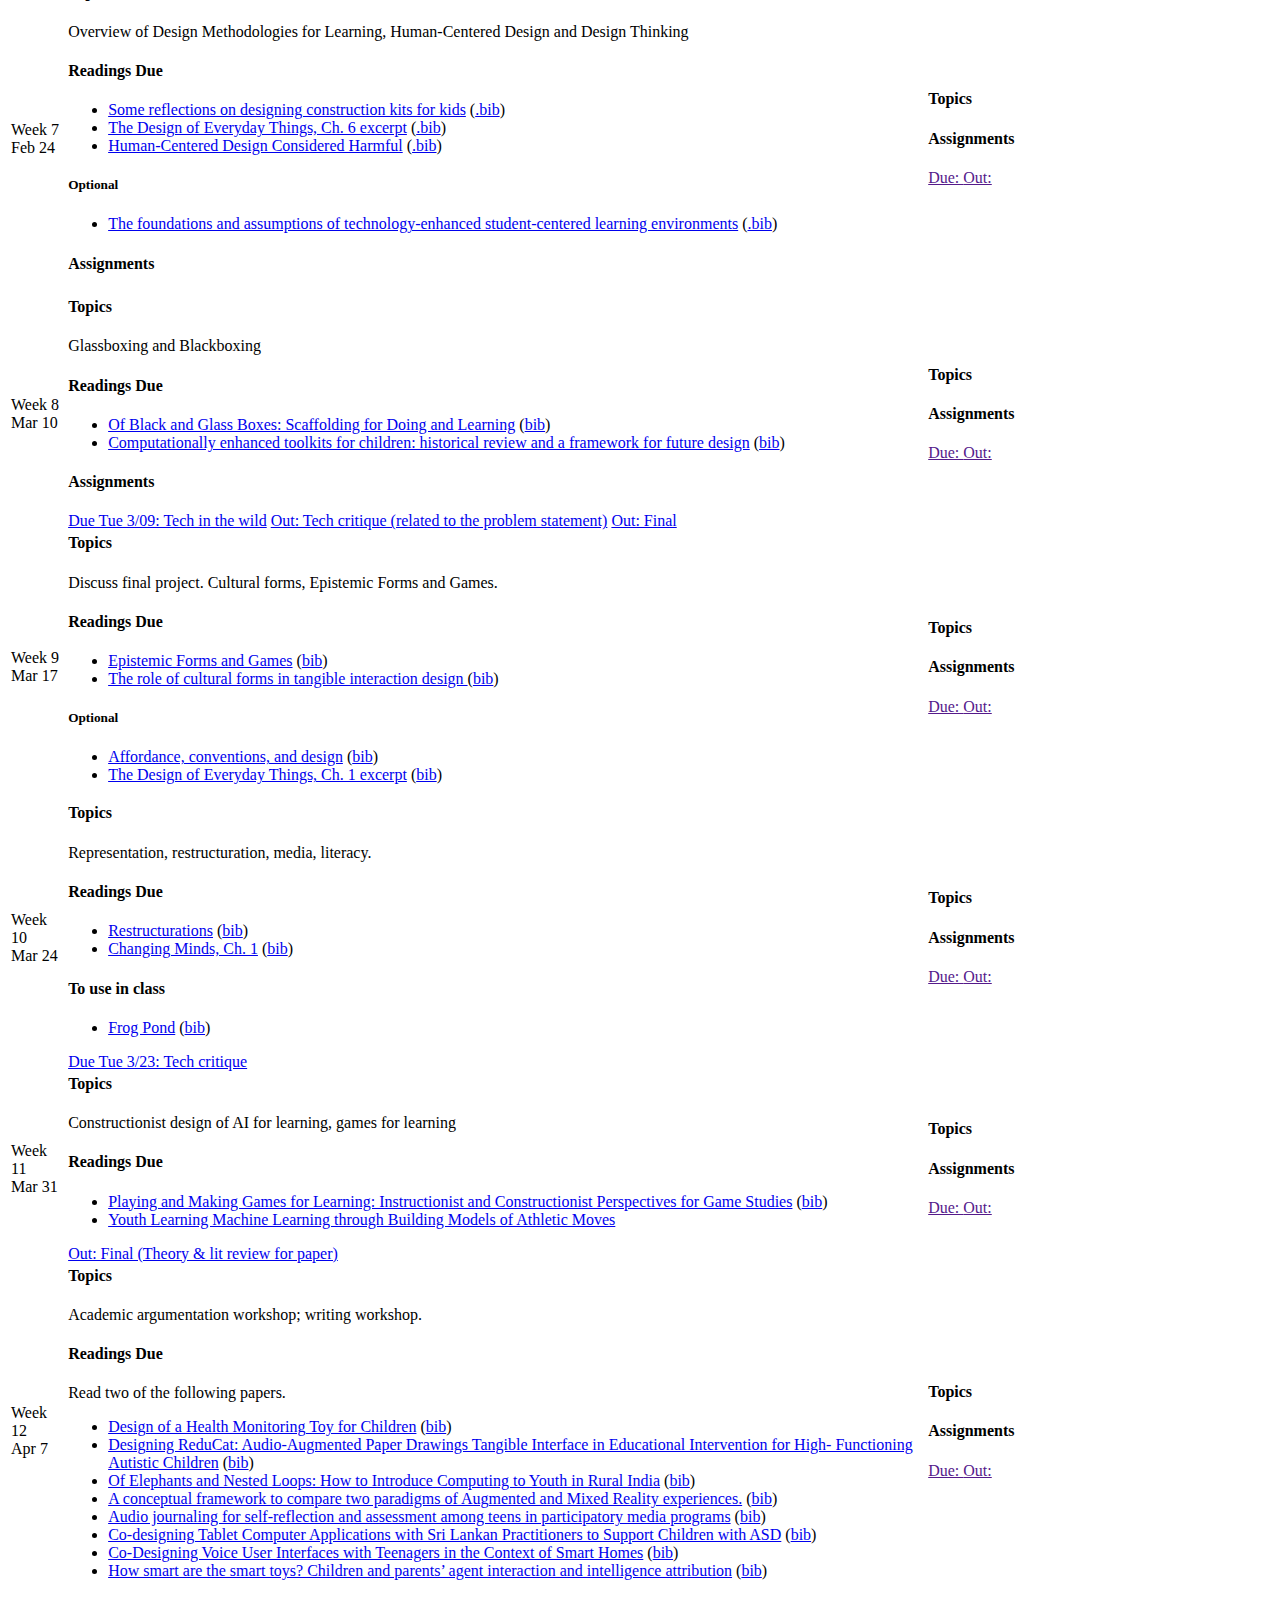
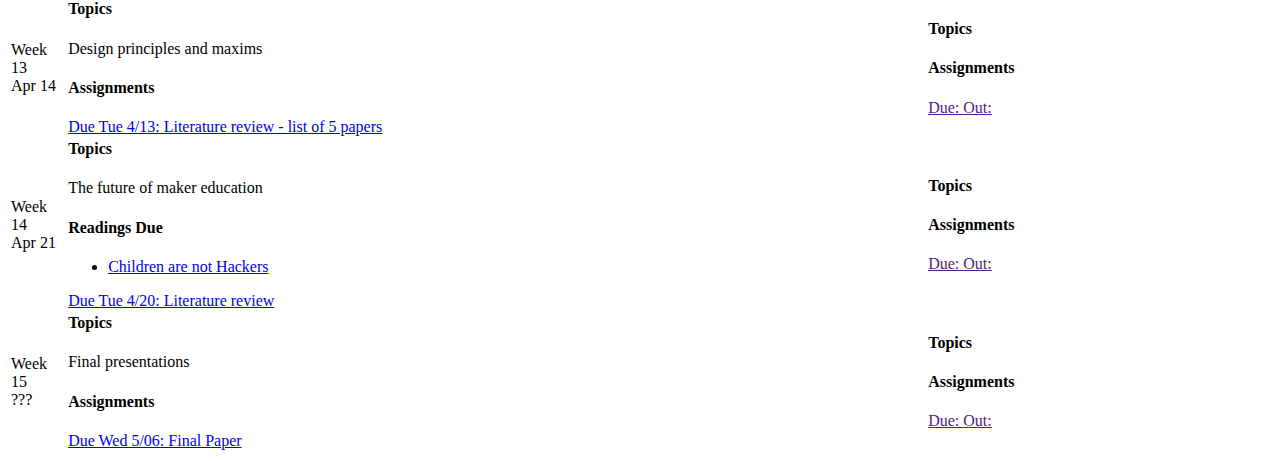
==== commit 87f23f7c: "added 2021 syllabus with content from first 3 weeks and blanks for future labs, also added placehold" ====
--- a/content/pages/syllabus.html
+++ b/content/pages/syllabus.html
@@ -3,7 +3,7 @@
         <title>Syllabus</title>
     </head>
     <body>
-On the week assignments are due, lecture assignments should be submitted by Monday night at 11:59pm, as we will often work with them in lecture and the teaching team needs time to read them. Lab assignments are due at the start of lab: they should be present and ready to go!
+On the week assignments are due, lecture assignments should be submitted by Tuesday night at 11:59pm EST, as we will often work with them in lecture and the teaching team needs time to read them.
 <table class="syllabus">
     <tr>
         <th>Week</th>
@@ -12,11 +12,11 @@
     </tr>
 
     <tr>
-        <td>Week 1 <br /><span class="date">Jan 22</span></td>
+        <td>Week 1 <br /><span class="date">Jan 13</span></td>
         <td>
             <h4>Topics</h4>
             Introduction and overview. Setting our intentions for the class. What is constructionism?
-            (<a target="_blank" href="https://docs.google.com/presentation/d/1SREPqW6vsB7kgk5vbf4VYA6AezuqVZ_eiLIX09AyjaE/edit?usp=sharing">Lecture 1 slides</a>)
+            (<a target="_blank" href="https://docs.google.com/presentation/d/1Bh67rFjPGVq8izyRUa4Wfud9-QhEih_By8XiUE_ip4M/edit?usp=sharing">Lecture 1 slides</a>)
             <h4>Readings Due</h4>
             <ul>
             <li><a target="_blank" href="READINGS_URL/papert1980mindstorms.pdf">Mindstorms (foreward, introduction)</a> (<a target="_blank" href="{static}/resources/biblatex/papert1980mindstorms.bib">.bib</a>)</li>
@@ -26,20 +26,17 @@
         </td>
         <td>
             <h4>Topics</h4>
-                 Introductions, <a target="_blank" href="{filename}/assignments/lab_journals.md">lab journals</a>,
-                 <a target="_blank" href="{filename}/modules/safety.md">lab norms and safety</a>,
-                    <a class="module" href="{filename}/modules/lasercutter.md">Laser cutter</a>,
-                    <a class="module" href="{filename}/modules/2d_design.md">2D Design</a>. (<a target="_blank" href="https://docs.google.com/presentation/d/1qqPPxAssUFcKYAF-HnSvbT03ka-22QVkBeQnZaR6iQI/edit?usp=sharing">Lab 1 slides</a>)
-            <h4>Assignments</h4>
-                <a class="assignment-out" href="{filename}/assignments/omni-animal.md">Out: Omni Animal</a>
-        </td>
-    </tr>
-
-    <tr>
-        <td>Week 2 <br /><span class="date">Jan 29</span></td>
-        <td>
-            <h4>Topics</h4>
-            Constructionism (<a target="_blank" href="https://docs.google.com/document/d/1FsO0xBzT_t6GTcE_DJmfd6uVPvwRWM6PDEd-GpcnNJQ/edit?usp=sharing">Excerpts from Gears essays</a>, <a target="_blank" href="https://docs.google.com/presentation/d/11gD_gNzRT9AkAKZXouUk6GBnm2MyLbKAiNx3Hc2-9mM/edit?usp=sharing">Slides</a>) <!-- 2019: https://docs.google.com/document/d/1GIaqhdgTj4fM0nY0B_ZrskUqznbgfppgoUIftCwBAew/edit?usp=sharing-->
+                 Introductions, lab journals, Rethinking Repair. (<a target="_blank" href="https://docs.google.com/presentation/d/1gFCobM1JER_zyvCpu8fC0Lq9H7DnTx_z2p2xr0vj1uY/edit?usp=sharing">Lab 1 slides</a>)
+            <h4>Assignments</h4>
+                <a class="assignment-out" href="{filename}/assignments/frankenthing.md">Out: FrankenThing</a>
+        </td>
+    </tr>
+
+    <tr>
+        <td>Week 2 <br /><span class="date">Jan 20</span></td>
+        <td>
+            <h4>Topics</h4>
+            Constructionism (<a target="_blank" href="https://docs.google.com/presentation/d/1C8osTHr8WdF0hN9uBsGSVLuhDBFqmXcc__W9aqdMxDk/edit?usp=sharing">Slides</a>) <!-- 2020: https://docs.google.com/document/d/1FsO0xBzT_t6GTcE_DJmfd6uVPvwRWM6PDEd-GpcnNJQ/edit?usp=sharing">Excerpts from Gears essays</a>, <a target="_blank" href="https://docs.google.com/presentation/d/11gD_gNzRT9AkAKZXouUk6GBnm2MyLbKAiNx3Hc2-9mM/edit?usp=sharing  2019: https://docs.google.com/document/d/1GIaqhdgTj4fM0nY0B_ZrskUqznbgfppgoUIftCwBAew/edit?usp=sharing-->
             <a target="_blank" href="https://pencilcode.net/">Pencilcode</a>
             <h4>Readings Due</h4>
             <ul>
@@ -49,28 +46,25 @@
                 <li><a target="_blank" href="READINGS_URL/papert_papert_1999.pdf">Papert on Piaget</a> (<a target="_blank" href="{static}/resources/biblatex/papert_papert_1999.bib">.bib</a>)
             </ul>
             <h4>Assignments</h4>
-            <a class="assignment-due" href="{filename}/assignments/gears.md">Due Mon 1/27: Your Personal "Gears" Essay</a>
-            <a class="assignment-due" href="{filename}/assignments/needfinding.md">Out: Needfinding and problem statement</a>
-        </td>
-        <td>
-            <h4>Topics</h4>
-                Our relationship with materials. (<a target="_blank" href="https://docs.google.com/presentation/d/1ZZg2HkJ9ExQPT14tW6lI9m6szb9lcp_NriTEcnA6dDU/edit?usp=sharing">Processing slides</a>)
-                <a class="module" href="{filename}/modules/vinyl_cutter.md">Vinyl Cutter</a>
-                <a class="module" href="{filename}/modules/processing.md">Processing</a>.
-            <h4>Assignments</h4>
-                <a class="assignment-due" href="{filename}/assignments/omni-animal.md">Due Wed 1/29: Omni Animal</a>
-                <a class="assignment-out" href="{filename}/assignments/upcycling.md">Out: Upcycling</a>
-        </td>
-    </tr>
-
-    <tr>
-        <td>Week 3 <br /><span class="date">Feb 5</span></td>
+            <a class="assignment-due" href="{filename}/assignments/gears.md">Due Tue 1/19: Your Personal "Gears" Essay</a>
+        </td>
+        <td>
+            <h4>Topics</h4>
+                3D CAD, virtual reality. (<a target="_blank" href="https://docs.google.com/presentation/d/1vsuyFDdapOYgkBRssu2keKsVrlpkLwt63FiY1rVvJ4Y/edit?usp=sharing">Lab 2 slides</a>)
+            <h4>Assignments</h4>
+                <a class="assignment-due" href="{filename}/assignments/frankenthing.md">Due Wed 1/20: FrankenThing</a>
+                <a class="assignment-out" href="{filename}/assignments/pseudo-omni-animal.md">Out: (Pseudo) Omni-Animal</a>
+        </td>
+    </tr>
+
+    <tr>
+        <td>Week 3 <br /><span class="date">Jan 27</span></td>
        <td>
             <h4>Topics</h4>
             Piagetian Constructivism, Vygotskyan Constructivism, Papert's synthesis of Piaget and Vygotsky
 
-            (<a target="_blank" href="https://docs.google.com/presentation/d/1zqFO3OvIdrnsmGuyUsQKkJU1rkddSO2Q0pHjkq6IqI4/edit?usp=sharing">Lecture slides</a>)
-            (<a target="_blank" href="https://docs.google.com/document/d/1JxZORuh4Gfbfrrl1wy2RW5pZLLuGu3oudJD5DPipPEg/edit">Lecture activity</a>)
+            <!-- (<a target="_blank" href="https://docs.google.com/presentation/d/1zqFO3OvIdrnsmGuyUsQKkJU1rkddSO2Q0pHjkq6IqI4/edit?usp=sharing">Lecture slides</a>)
+            (<a target="_blank" href="https://docs.google.com/document/d/1JxZORuh4Gfbfrrl1wy2RW5pZLLuGu3oudJD5DPipPEg/edit">Lecture activity</a>) -->
             <h4>Readings Due</h4>
             <ul>
                 <li><a target="_blank" href="READINGS_URL/fosnot_constructivism_1996.pdf">Constructivism: A Psychological Theory of Learning</a> (<a target="_blank" href="{static}/resources/biblatex/fosnot_constructivism_1996.bib">.bib</a>)
@@ -78,51 +72,46 @@
                 <li><a target="_blank" href="READINGS_URL/ackermann_piagets_2001.pdf">Piaget’s constructivism, Papert’s constructionism: What’s the difference?</a> (<a target="_blank" href="{static}/resources/biblatex/ackermann_piagets_2001.bib">.bib</a>)
             </ul>
             <h4>Assignments</h4>
-            <a class="assignment-due" href="{filename}/assignments/needfinding.md">Due Mon 2/3: Needfinding and problem statement</a>
             <a class="assignment-out" href="{filename}/assignments/praxis.md">Out: Praxis reflection</a>
         </td>
         <td>
-            <h4>Topics</h4>
-                Computation and fabrication.
-                <a class="module" href="{filename}/modules/gogo-board.md">GoGo Board</a>,
-                <a class="module" href="{filename}/modules/woodshop.md">Woodshop</a>,
-            <h4>Assignments</h4>
-                <a class="assignment-due" href="{filename}/assignments/upcycling.md">Due Wed 2/5: Upcycling</a>
-                <a class="assignment-out" href="{filename}/assignments/rube-goldberg.md">Out: Rube Goldberg</a>
-        </td>
-    </tr>
-
-    <tr>
-        <td>Week 4 <br /><span class="date">Feb 12</span></td>
+          <h4>Topics</h4>
+              Animation and interactivity in Processing. (<a target="_blank" href="https://docs.google.com/presentation/d/1gHT9WVlDz_OpBbNxtI-7GPYRJq19cUMVXXP7LXRvJG4/edit?usp=sharing">Lab 3 slides</a>)
+          <h4>Assignments</h4>
+                <a class="assignment-due" href="{filename}/assignments/pseudo-omni-animal.md">Due Wed 1/27: (Pseudo) Omni-Animal</a>
+                <a class="assignment-out" href="{filename}/assignments/code-remix.md">Out: Code Remix</a>
+        </td>
+    </tr>
+
+    <tr>
+        <td>Week 4 <br /><span class="date">Feb 3</span></td>
        <td>
             <h4>Topics</h4>
             Experience and equilibration. Working with praxis reflections.
-            (<a target="_blank" href="https://docs.google.com/presentation/d/1HQkQNPiPjzptkbHflfiXlmUsntt6Jr9R3TwAXEna19k/edit?usp=sharing">Slides</a>)
+            <!-- (<a target="_blank" href="https://docs.google.com/presentation/d/1HQkQNPiPjzptkbHflfiXlmUsntt6Jr9R3TwAXEna19k/edit?usp=sharing">Slides</a>) -->
             <h4>Readings Due</h4>
             <ul>
                 <li><a target="_blank" href="READINGS_URL/piaget_problems_1977.pdf">Problems of Equilibration</a> (<a target="_blank" href="{static}/resources/biblatex/piaget_problems_1977.bib">.bib</a>)
             </ul>
             <h4>Assignments</h4>
-            <a class="assignment-due" href="{filename}/assignments/praxis.md">Due Mon 2/10: Praxis reflection</a>
+            <a class="assignment-due" href="{filename}/assignments/praxis.md">Due Tue 2/02: Praxis reflection</a>
             <a class="assignment-out" href="{filename}/assignments/3c.md">Out: 3C's</a>
 
         </td>
         <td>
             <h4>Topics</h4>
-                Rube Goldberg trial.
-                <a class="module" href="{filename}/modules/digital_3d_design.md">Digital 3d design</a>,
-                <a class="module" href="{filename}/modules/cnc.md">CNC mill</a>,
-            <h4>Assignments</h4>
-                <a class="assignment-due" href="{filename}/assignments/rube-goldberg.md">Due Wed 2/12: Rube Goldberg</a>
-                <a class="assignment-out" href="{filename}/assignments/dream-toy.md">Out: Dream Toy (Part 1)</a>
-        </td>
-    </tr>
-
-    <tr>
-        <td>Week 5 <br /><span class="date">Feb 19</span></td>
-        <td>
-            <h4>Topics</h4>
-            Critical Pedagogy (<a target="_blank" href="https://docs.google.com/presentation/d/1ElPwdDucJ-rklCaREY_gHuwk0H9X6_TANQDDfNp7CrU/edit?usp=sharing">Slides</a>)
+                Learning environments in Processing
+            <h4>Assignments</h4>
+                <a class="assignment-due" href="{filename}/assignments/code-remix.md">Due Wed 2/03: Code Remix</a>
+                <a class="assignment-out" href="">Out:</a>
+        </td>
+    </tr>
+
+    <tr>
+        <td>Week 5 <br /><span class="date">Feb 10</span></td>
+        <td>
+            <h4>Topics</h4>
+            Critical Pedagogy <!--(<a target="_blank" href="https://docs.google.com/presentation/d/1ElPwdDucJ-rklCaREY_gHuwk0H9X6_TANQDDfNp7CrU/edit?usp=sharing">Slides</a>) -->
             <h4>Readings Due</h4>
             <ul>
                 <li><a target="_blank" href="READINGS_URL/freire_pedagogy_2000.preface.pdf">Pedagogy of the Oppressed, Preface</a> (<a target="_blank" href="{static}/resources/biblatex/freire_pedagogy_2000.bib">.bib</a>)
@@ -133,26 +122,23 @@
             <li><a target="_blank" href="READINGS_URL/vossoughi_critical_2016.pdf">Critical Pedagogy and Social Theory</a> (<a target="_blank" href="{static}/resources/biblatex/vossoughi_critical_2016.bib">.bib</a>)
             </ul>
             <h4>Assignments</h4>
-            <a class="assignment-due" href="{filename}/assignments/3c.md">Due Mon 2/17: 3C's (Part 1)</a>
-        </td>
-        <td>
-            <h4>Topics</h4>
-                Debrief Dream Toy, part 1. User research, prototyping (<a target="_blank" href="">slides</a>)
-                <a class="module" href="{filename}/modules/silicone.md">Silicone casting</a>,
-                <a class="module" href="{filename}/modules/vacuum_forming.md">Vacuum forming</a>,
-            <h4>Assignments</h4>
-                <a class="assignment-due" href="{filename}/assignments/dream-toy.md">Due: Dream Toy (Part 1)</a>
-                <a class="assignment-out" href="{filename}/assignments/dream-toy.md">Out: Dream Toy (Part 2)</a>
+            <a class="assignment-due" href="{filename}/assignments/3c.md">Due Tue 2/09: 3C's (Part 1)</a>
+        </td>
+        <td>
+            <h4>Topics</h4>
+            <h4>Assignments</h4>
+                <a class="assignment-due" href="">Due: </a>
+                <a class="assignment-out" href="">Out: </a>
                 <!--<a class="assignment-out" href="{filename}/assignments/dream-toy.md">Out: Problem Statement 1-pager*</a>--> <!--NEED TO FIX-->
         </td>
     </tr>
 
     <tr>
-        <td>Week 6 <br /><span class="date">Feb 26</span></td>
+        <td>Week 6 <br /><span class="date">Feb 17</span></td>
         <td>
             <h4>Topics</h4>
             Critical pedagogy, constructivism, and constructionism
-            (<a target="_blank" href="https://docs.google.com/presentation/d/1sA_3rjG-LYWenSGGAe6ZDs2kucZpzmZYH5bvVEnua90/edit?usp=sharing">Slides</a>) <!-- 2019: https://drive.google.com/open?id=1_EfFW6iyijdBRukGmccDFve9IMpaI5vD8sDXb2hOQ-Y-->
+            <!-- (<a target="_blank" href="https://docs.google.com/presentation/d/1sA_3rjG-LYWenSGGAe6ZDs2kucZpzmZYH5bvVEnua90/edit?usp=sharing">Slides</a>) 2019: https://drive.google.com/open?id=1_EfFW6iyijdBRukGmccDFve9IMpaI5vD8sDXb2hOQ-Y -->
             <h4>Readings Due</h4>
             <ul>
                 <li><a target="_blank" href="READINGS_URL/blikstein_travels_2008.pdf">Travels in Troy with Freire</a> (<a target="_blank" href="{static}/resources/biblatex/blikstein_travels_2008.bib">.bib</a>)</li>
@@ -161,27 +147,24 @@
             <!--<li>Proposed: Activity centered design: towards a theoretical framework for CSCL (Wertsch)</li>-->
             </ul>
             <h4>Assignments</h4>
-            <a class="assignment-due" href="{filename}/assignments/3c.md">Due Mon 2/24: 3C's</a>
+            <a class="assignment-due" href="{filename}/assignments/3c.md">Due Tue 2/16: 3C's</a>
             <a class="assignment-out" href="{filename}/assignments/tech-in-wild.md">Out: Tech in the Wild (Related to the problem statement)</a>
 
 
         </td>
         <td>
-            <h4>Topics</h4>
-                Interfaces, computation, digital media
-                (<a target="_blank" href="https://docs.google.com/presentation/d/1f3dNkDaUeivaFdGuMJcIZ9B0VbnCojzWTdJrEo7EQu8/edit?usp=sharing">Interfaces and Interaction Slides</a>)
-                <a class="module" href="{filename}/curriculum/interface.md">Interface design case studies</a>
-            <h4>Assignments</h4>
-                <!--<a class="assignment-due" href="{filename}/assignments/interface_design.md">Due Wed 2/26: Problem Statement 1-pager*</a>--> <!--NEED TO FIX-->
-                <a class="assignment-out" href="{filename}/assignments/interface_design.md">Out: Interface design</a>
-        </td>
-    </tr>
-    <tr>
-        <td>Week 7 <br /><span class="date">Mar 4</span></td>
+          <h4>Topics</h4>
+          <h4>Assignments</h4>
+              <a class="assignment-due" href="">Due: </a>
+              <a class="assignment-out" href="">Out: </a>
+        </td>
+    </tr>
+    <tr>
+        <td>Week 7 <br /><span class="date">Feb 24</span></td>
         <td>
             <h4>Topics</h4>
             Overview of Design Methodologies for Learning, Human-Centered Design and Design Thinking
-            (<a target="_blank" href="https://docs.google.com/presentation/d/1fpq9laIXSJGSqxyiDLZsiXV164Fqt1VatubwP5KrUJU/edit?usp=sharing">Slides</a>) <!-- 2019: https://docs.google.com/presentation/d/1b_eKLuYY8wy6XOU40EDBKjP2LDZRQHUB3mCvZ7uZPaQ/edit?usp=sharing-->
+            <!-- (<a target="_blank" href="https://docs.google.com/presentation/d/1fpq9laIXSJGSqxyiDLZsiXV164Fqt1VatubwP5KrUJU/edit?usp=sharing">Slides</a>) 2019: https://docs.google.com/presentation/d/1b_eKLuYY8wy6XOU40EDBKjP2LDZRQHUB3mCvZ7uZPaQ/edit?usp=sharing -->
             <h4>Readings Due</h4>
             <ul>
                 <li><a target="_blank" href="READINGS_URL/resnick_reflections_2005.pdf">Some reflections on designing construction kits for kids</a> (<a target="_blank" href="{static}/resources/biblatex/resnick_reflections_2005.bib">.bib</a>)
@@ -196,54 +179,46 @@
 
         </td>
         <td>
-            <h4>Topics</h4>
-            <ul>
-                <li>5:00-5:30 Dream toy debrief. If families arrive, a tour of the lab is available.</li>
-                <li>5:30-6:30 Present dream toys. Families and children invited! Food will be provided.</li>
-            </ul>
-            <h4>Assignments</h4>
-            <a class="assignment-due" href="{filename}/assignments/dream-toy.md">Due Wed 3/04: Dream Toy (Part 2)</a>
-        </td>
-    </tr>
-
-    <tr>
-        <td>Week 8 <br /><span class="date">Mar 11</span></td>
-        <td>
-
-            <h4>Topics</h4>
-            Glassboxing and Blackboxing (<a target="_blank" href="https://docs.google.com/presentation/d/10nmzcOLhTLGA2uA_JKIQDXI05QokxIiQC2nlm8Zbh78/edit?usp=sharing">Slides</a>) <!-- 2019: https://docs.google.com/presentation/d/1FejAuI7p1yAJZWg40dZzfKbaS287Tftec9Og_9_Bpok/edit?usp=sharing -->
+          <h4>Topics</h4>
+          <h4>Assignments</h4>
+              <a class="assignment-due" href="">Due: </a>
+              <a class="assignment-out" href="">Out: </a>
+        </td>
+    </tr>
+
+    <tr>
+        <td>Week 8 <br /><span class="date">Mar 10</span></td>
+        <td>
+
+            <h4>Topics</h4>
+            Glassboxing and Blackboxing <!--(<a target="_blank" href="https://docs.google.com/presentation/d/10nmzcOLhTLGA2uA_JKIQDXI05QokxIiQC2nlm8Zbh78/edit?usp=sharing">Slides</a>) 2019: https://docs.google.com/presentation/d/1FejAuI7p1yAJZWg40dZzfKbaS287Tftec9Og_9_Bpok/edit?usp=sharing -->
             <h4>Readings Due</h4>
             <ul>
                 <li><a target="_blank" href="http://beyondbitsandatoms.org/readings/hmelo_1996_boxes.pdf">Of Black and Glass Boxes: Scaffolding for Doing and Learning</a> (<a target="_blank" href="{static}/resources/biblatex/hmelo1996black.bib">bib</a>)
                 <li><a target="_blank" href="http://beyondbitsandatoms.org/readings/blikstein_2015_toolkits.pdf">Computationally enhanced toolkits for children: historical review and a framework for future design</a> (<a target="_blank" href="{static}/resources/biblatex/blikstein2015computationally.bib">bib</a>)
             </ul>
             <h4>Assignments</h4>
-            <a class="assignment-due" href="{filename}/assignments/tech-in-wild.md">Due Mon 3/09: Tech in the wild</a>
+            <a class="assignment-due" href="{filename}/assignments/tech-in-wild.md">Due Tue 3/09: Tech in the wild</a>
             <a class="assignment-out" href="{filename}/assignments/tech-critique.md">Out: Tech critique (related to the problem statement)</a>
             <a class="assignment-out" href="{filename}/assignments/final.md">Out: Final</a>
         </td>
 
         <td>
-            <h4>Topics</h4>
-            Learning analytics, MMLA, developing final project ideas. (
-                <a target="_blank" href="">Slides</a>,<!--2019: https://docs.google.com/presentation/d/15AJeuMoPfg36MTFi1f28Yke2SbxJ-wtQGAH64Fo7b2s/edit?usp=sharing-->
-                <a target="_blank" href="">Discussion slides</a>, <!--2019: https://docs.google.com/presentation/d/1oETyMSOglWbBN05fgOUnwzhI5gOC76VCcbpGAIQgYM0/edit?usp=sharing-->
-                <a target="_blank" href="https://drive.google.com/file/d/1DRcfVT8PIMrTxlE1ojBCJQxbdMz9U09L/view?usp=sharing">Materials</a>
-            )
-
-            <h4>Assignments</h4>
-            <a class="assignment-due" href="{filename}/assignments/interface_design.md">Due Wed 3/11: Interface design</a>
-        </td>
-    </tr>
-
-    <tr>
-        <td>Week 9 <br /><span class="date">Mar 25</span></td>
+          <h4>Topics</h4>
+          <h4>Assignments</h4>
+              <a class="assignment-due" href="">Due: </a>
+              <a class="assignment-out" href="">Out: </a>
+        </td>
+    </tr>
+
+    <tr>
+        <td>Week 9 <br /><span class="date">Mar 17</span></td>
 
         <td>
             <h4>Topics</h4>
             Discuss final project.
             Cultural forms, Epistemic Forms and Games.
-            (<a target="_blank" href="https://docs.google.com/presentation/d/1t8qMjLC47qgS6VB9xgDG5MaPlvDXeNQD5pqpDxALzeI/edit?usp=sharing">Slides</a>) <!-- 2019: https://docs.google.com/presentation/d/1O3dG79GqQ4AwoCpS0w12TvKP4T6bauVIm_yUC6J6vqM/edit?usp=sharing-->
+            <!--(<a target="_blank" href="https://docs.google.com/presentation/d/1t8qMjLC47qgS6VB9xgDG5MaPlvDXeNQD5pqpDxALzeI/edit?usp=sharing">Slides</a>) 2019: https://docs.google.com/presentation/d/1O3dG79GqQ4AwoCpS0w12TvKP4T6bauVIm_yUC6J6vqM/edit?usp=sharing-->
             <h4>Readings Due</h4>
             <ul>
                 <li><a target="_blank" href="http://beyondbitsandatoms.org/readings/collins1993epistemic.pdf">Epistemic Forms and Games</a> (<a target="_blank" href="{static}/resources/biblatex/collins1993epistemic.bib">bib</a>)
@@ -257,18 +232,18 @@
             </ul>
         </td>
         <td>
-            <h4>Topics</h4>
-            Physical computing, final project
-            <a class="module" href="{filename}/modules/arduino.md">Arduino</a>,
-            <a class="module" href="{filename}/modules/e-textiles.md">E-Textiles</a>.
-        </td>
-    </tr>
-
-    <tr>
-        <td>Week 10 <br /><span class="date">Apr 1</span></td>
-        <td>
-            <h4>Topics</h4>
-            Representation, restructuration, media, literacy. (<a href="https://docs.google.com/presentation/d/1iy2JFQ6MV9koTk9mJRp7DNurzWLEJeAOOQZZwVvbqfE/edit?usp=sharing">Slides</a>) <!-- 2019: https://docs.google.com/presentation/d/16-z0Py2-7v5EhLzb5bt0o5HHh45rrLQao17y77MzTVg/edit?usp=sharing-->
+          <h4>Topics</h4>
+          <h4>Assignments</h4>
+              <a class="assignment-due" href="">Due: </a>
+              <a class="assignment-out" href="">Out: </a>
+        </td>
+    </tr>
+
+    <tr>
+        <td>Week 10 <br /><span class="date">Mar 24</span></td>
+        <td>
+            <h4>Topics</h4>
+            Representation, restructuration, media, literacy. <!--(<a href="https://docs.google.com/presentation/d/1iy2JFQ6MV9koTk9mJRp7DNurzWLEJeAOOQZZwVvbqfE/edit?usp=sharing">Slides</a>) 2019: https://docs.google.com/presentation/d/16-z0Py2-7v5EhLzb5bt0o5HHh45rrLQao17y77MzTVg/edit?usp=sharing-->
             <h4>Readings Due</h4>
             <ul>
                 <li><a target="_blank" href="http://beyondbitsandatoms.org/readings/wilensky2010restructurations.pdf">Restructurations</a> (<a target="_blank" href="{static}/resources/biblatex/wilensky2010restructurations.bib">bib</a>)
@@ -278,19 +253,21 @@
             <ul>
                 <li><a target="_blank" href="http://beyondbitsandatoms.org/readings/idc444-horn.pdf">Frog Pond</a> (<a target="_blank" href="{static}/resources/biblatex/horn2014frog.bib">bib</a>)
             </ul>
-            <a class="assignment-due" href="{filename}/assignments/tech-critique.md">Due Mon 3/30: Tech critique</a>
-        </td>
-        <td>
-            <h4>Topics</h4>
-            Past projects demo, final project brainstorming
-        </td>
-    </tr>
-
-    <tr>
-        <td>Week 11 <br /><span class="date">Apr 8</span></td>
-        <td>
-            <h4>Topics</h4>
-            Constructionist design of AI for learning, games for learning (<a href="https://docs.google.com/presentation/d/1v4ENPzD-oFlSyV6xCarQV41tzSg5nfQtFm8mQLgbxxI/edit?usp=sharing">Slides</a>) <!--https://docs.google.com/presentation/d/1Copo36XxTuxOTbneoHahTR2SXORo2JfoGkSZpTCOx1c/edit?usp=sharing-->
+            <a class="assignment-due" href="{filename}/assignments/tech-critique.md">Due Tue 3/23: Tech critique</a>
+        </td>
+        <td>
+          <h4>Topics</h4>
+          <h4>Assignments</h4>
+              <a class="assignment-due" href="">Due: </a>
+              <a class="assignment-out" href="">Out: </a>
+        </td>
+    </tr>
+
+    <tr>
+        <td>Week 11 <br /><span class="date">Mar 31</span></td>
+        <td>
+            <h4>Topics</h4>
+            Constructionist design of AI for learning, games for learning <!--(<a href="https://docs.google.com/presentation/d/1v4ENPzD-oFlSyV6xCarQV41tzSg5nfQtFm8mQLgbxxI/edit?usp=sharing">Slides</a>) https://docs.google.com/presentation/d/1Copo36XxTuxOTbneoHahTR2SXORo2JfoGkSZpTCOx1c/edit?usp=sharing-->
             <h4>Readings Due</h4>
             <ul>
                 <li><a target="_blank" href="http://beyondbitsandatoms.org/readings/kafai2006playing.pdf">Playing and Making Games for Learning: Instructionist and Constructionist Perspectives for Game Studies</a> (<a target="_blank" href="{static}/resources/biblatex/kafai2006playing.bib">bib</a>)
@@ -299,19 +276,18 @@
             <a class="assignment-out" href="{filename}/assignments/final.md">Out: Final (Theory & lit review for paper)</a>
         </td>
         <td>
-            <h4>Topics</h4>
-            AI demo, guest speaker
-            <h4>Assignments</h4>
-            <a class="assignment-out" href="{filename}/assignments/final.md">Out: Project prototype</a> <!--NEED TO FIX -->
-            <a class="assignment-out" href="{filename}/assignments/final.md">Out: User testing</a> <!--NEED TO FIX -->
-        </td>
-    </tr>
-
-    <tr>
-        <td>Week 12 <br /><span class="date">Apr 15</span></td>
-        <td>
-            <h4>Topics</h4>
-            Academic argumentation workshop; writing workshop. (<a href="https://docs.google.com/presentation/d/1zcHI4RwiKaCmXtoPbaIThCl0ZyL9fukzMMnG1LxXP2U/edit?usp=sharing">Slides</a>) <!-- https://docs.google.com/presentation/d/10iEZuvwJfkGH0BUCEEbbMy1vK71vSZEIkYMtO5vHP_Q/edit?usp=sharing -->
+          <h4>Topics</h4>
+          <h4>Assignments</h4>
+              <a class="assignment-due" href="">Due: </a>
+              <a class="assignment-out" href="">Out: </a>
+        </td>
+    </tr>
+
+    <tr>
+        <td>Week 12 <br /><span class="date">Apr 7</span></td>
+        <td>
+            <h4>Topics</h4>
+            Academic argumentation workshop; writing workshop. <!--(<a href="https://docs.google.com/presentation/d/1zcHI4RwiKaCmXtoPbaIThCl0ZyL9fukzMMnG1LxXP2U/edit?usp=sharing">Slides</a>) https://docs.google.com/presentation/d/10iEZuvwJfkGH0BUCEEbbMy1vK71vSZEIkYMtO5vHP_Q/edit?usp=sharing -->
             <h4>Readings Due</h4>
             <p>Read two of the following papers.</p>
             <ul>
@@ -326,30 +302,31 @@
             </ul>
         </td>
         <td>
-            <h4>Critiques</h4>
-            Present project prototypes to invited panels of outside experts. (<a target="_blank" href="{filename}/logistics/crits.md">Details</a>).
-            <h4>Assignments</h4>
-            <a class="assignment-due" href="{filename}/assignments/final.md">Due Wed 4/15: User testing report</a> <!-- NEED TO EDIT Final.md to include user testing report -->
-        </td>
-    </tr>
-
-    <tr>
-        <td>Week 13<br /><span class="date">Apr 22</span></td>
+          <h4>Topics</h4>
+          <h4>Assignments</h4>
+              <a class="assignment-due" href="">Due: </a>
+              <a class="assignment-out" href="">Out: </a>
+        </td>
+    </tr>
+
+    <tr>
+        <td>Week 13<br /><span class="date">Apr 14</span></td>
         <td>
             <h4>Topics</h4>
             Design principles and maxims
             <h4>Assignments</h4>
-            <a class="assignment-due" href="{filename}/assignments/final.md">Due Wed 4/22: Literature review - list of 5 papers</a>
-        </td>
-        <td>
-            <h4>Topics</h4>
-            Prototyping feedback and demo. Discussions on technical milestones.
-            <a class="assignment-due" href="{filename}/assignments/final.md">Due Wed 4/22: Project prototype</a>
-        </td>
-    </tr>
-
-    <tr>
-        <td>Week 14<br /><span class="date">Apr 29</span></td>
+            <a class="assignment-due" href="{filename}/assignments/final.md">Due Tue 4/13: Literature review - list of 5 papers</a>
+        </td>
+        <td>
+          <h4>Topics</h4>
+          <h4>Assignments</h4>
+              <a class="assignment-due" href="">Due: </a>
+              <a class="assignment-out" href="">Out: </a>
+        </td>
+    </tr>
+
+    <tr>
+        <td>Week 14<br /><span class="date">Apr 21</span></td>
         <td>
             <h4>Topics</h4>
             The future of maker education
@@ -357,17 +334,17 @@
             <ul>
                 <li><a target="_blank" href="http://beyondbitsandatoms.org/readings/blikstein2015children.pdf">Children are not Hackers</a>
             </ul>
-            <a class="assignment-due" href="{filename}/assignments/final.md">Due Wed 4/29: Literature review</a>
-        </td>
-        <td>
-            <h4>Topics</h4>
-            Final project working session, technical milestones
-            <h4>Assignments</h4>
-            <a class="assignment-due" href="{filename}/assignments/final.md">Due Wed 4/29: Prototype iteration</a>
-        </td>
-    </tr>
-    <tr>
-        <td>Week 15 <br /><span class="date">May 6</span></td>
+            <a class="assignment-due" href="{filename}/assignments/final.md">Due Tue 4/20: Literature review</a>
+        </td>
+        <td>
+          <h4>Topics</h4>
+          <h4>Assignments</h4>
+              <a class="assignment-due" href="">Due: </a>
+              <a class="assignment-out" href="">Out: </a>
+        </td>
+    </tr>
+    <tr>
+        <td>Week 15 <br /><span class="date">???</span></td>
         <td>
             <h4>Topics</h4>
             Final presentations
@@ -375,9 +352,10 @@
             <a class="assignment-due" href="{filename}/assignments/final.md">Due Wed 5/06: Final Paper</a>
         </td>
         <td>
-            <a target="_blank" href="{filename}/logistics/expo.md">BBA Expo</a> Public showcase of final projects.
-            <h4>Assignments</h4>
-            <a class="assignment-due" href="{filename}/assignments/final.md">Due Wed 5/06: Final (Project)</a>
+          <h4>Topics</h4>
+          <h4>Assignments</h4>
+              <a class="assignment-due" href="">Due: </a>
+              <a class="assignment-out" href="">Out: </a>
         </td>
     </tr>
 </table>
